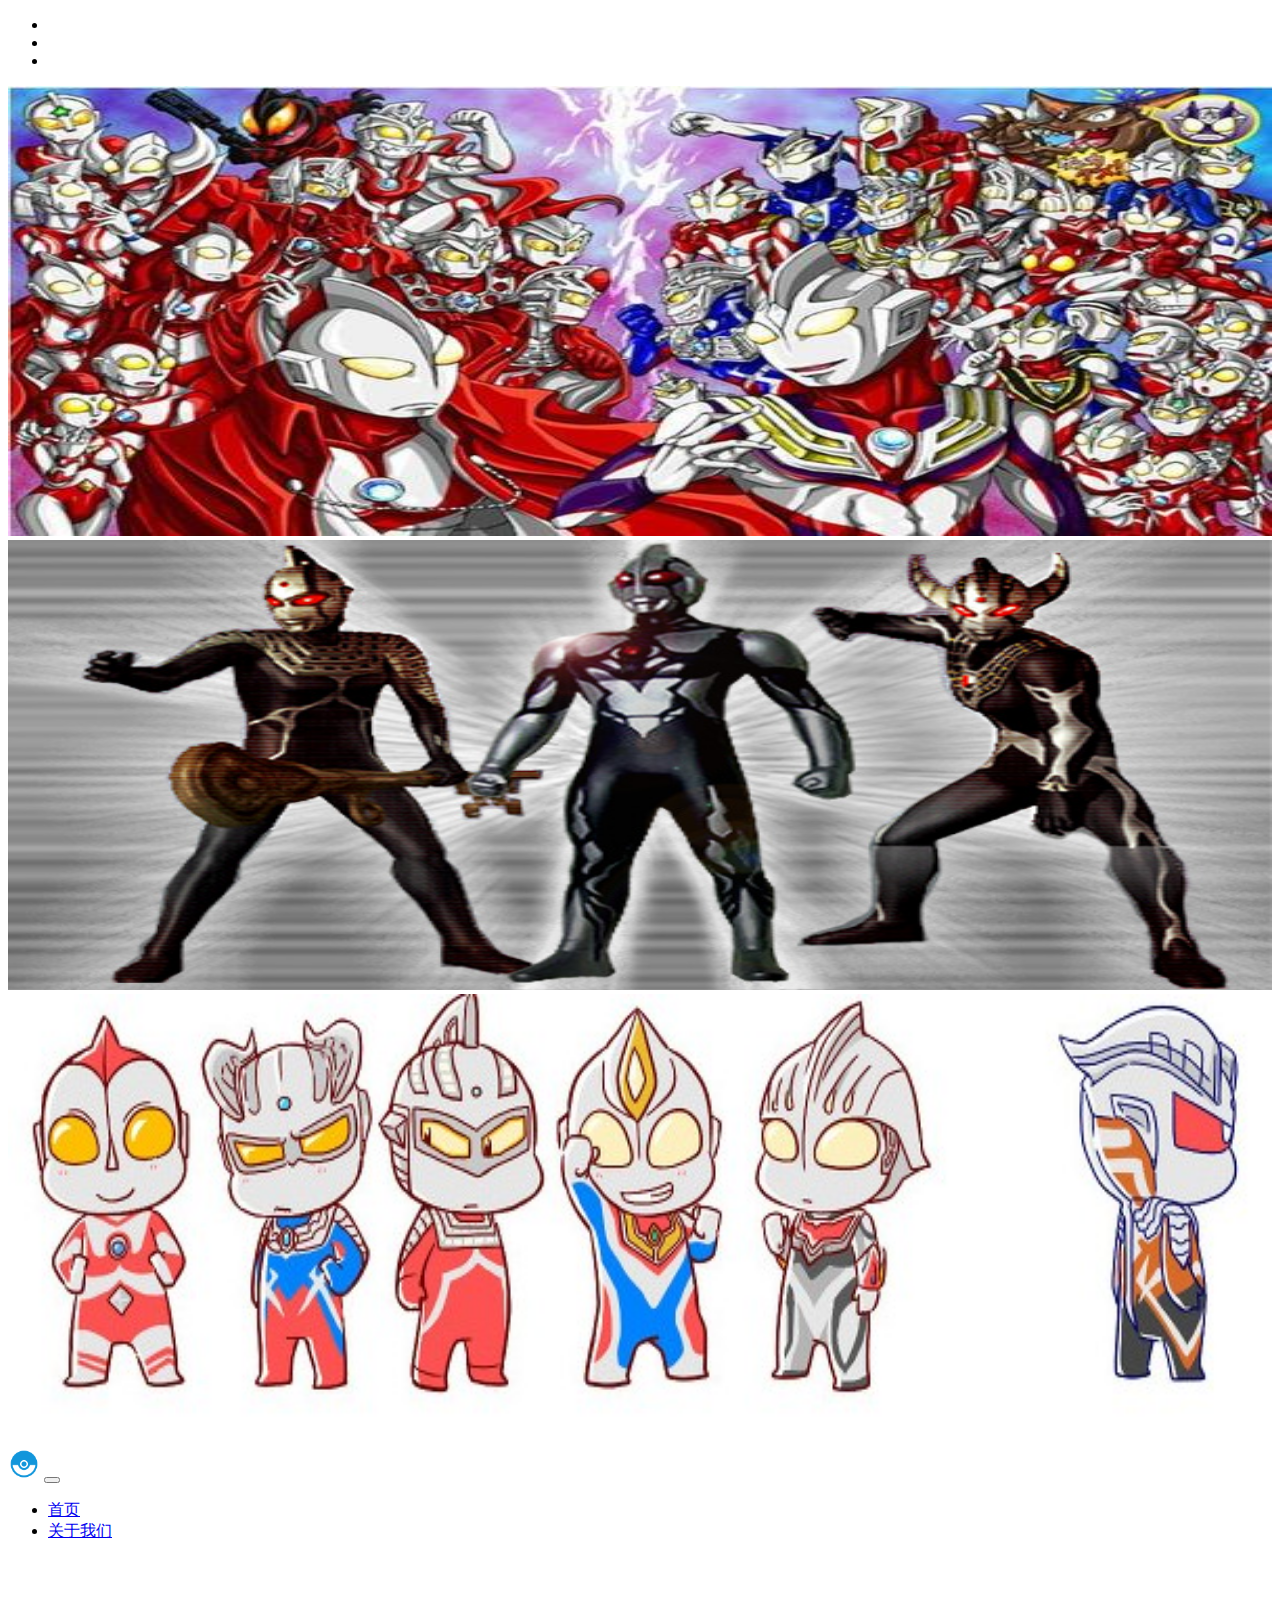
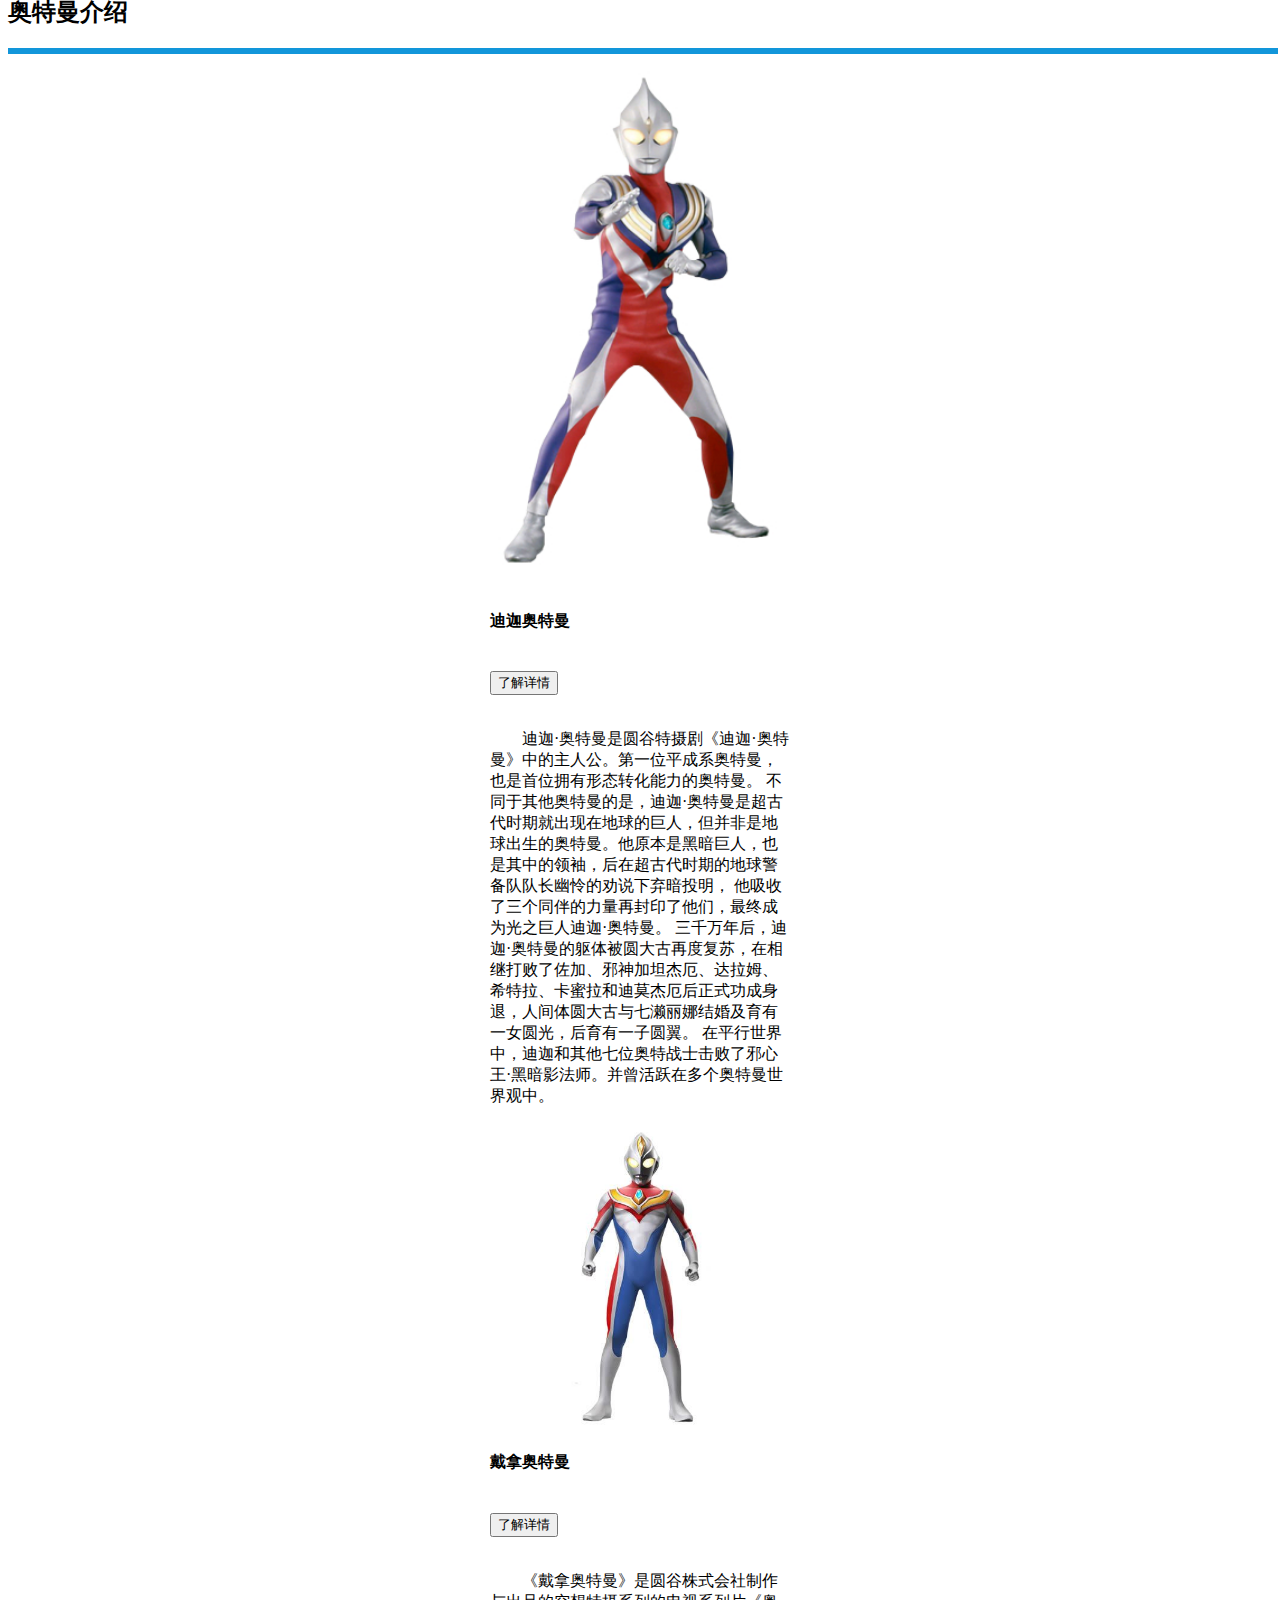
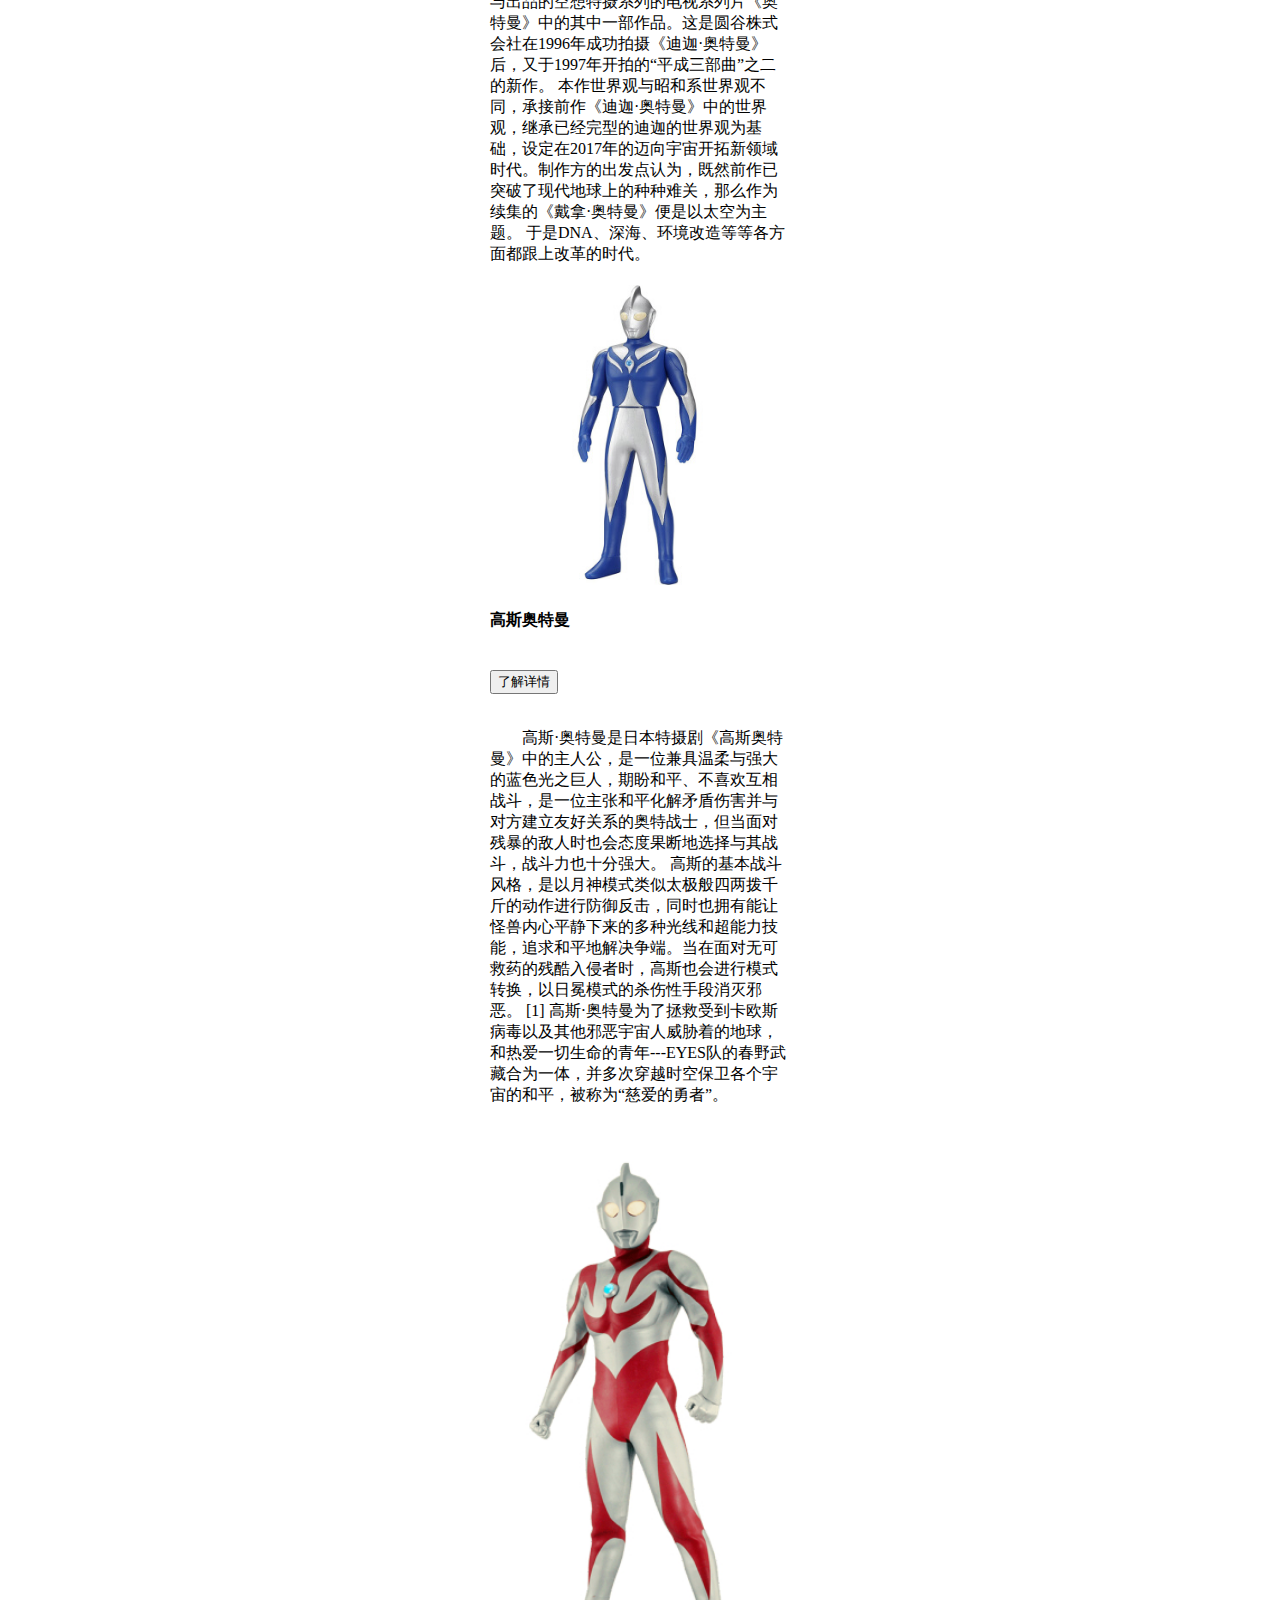
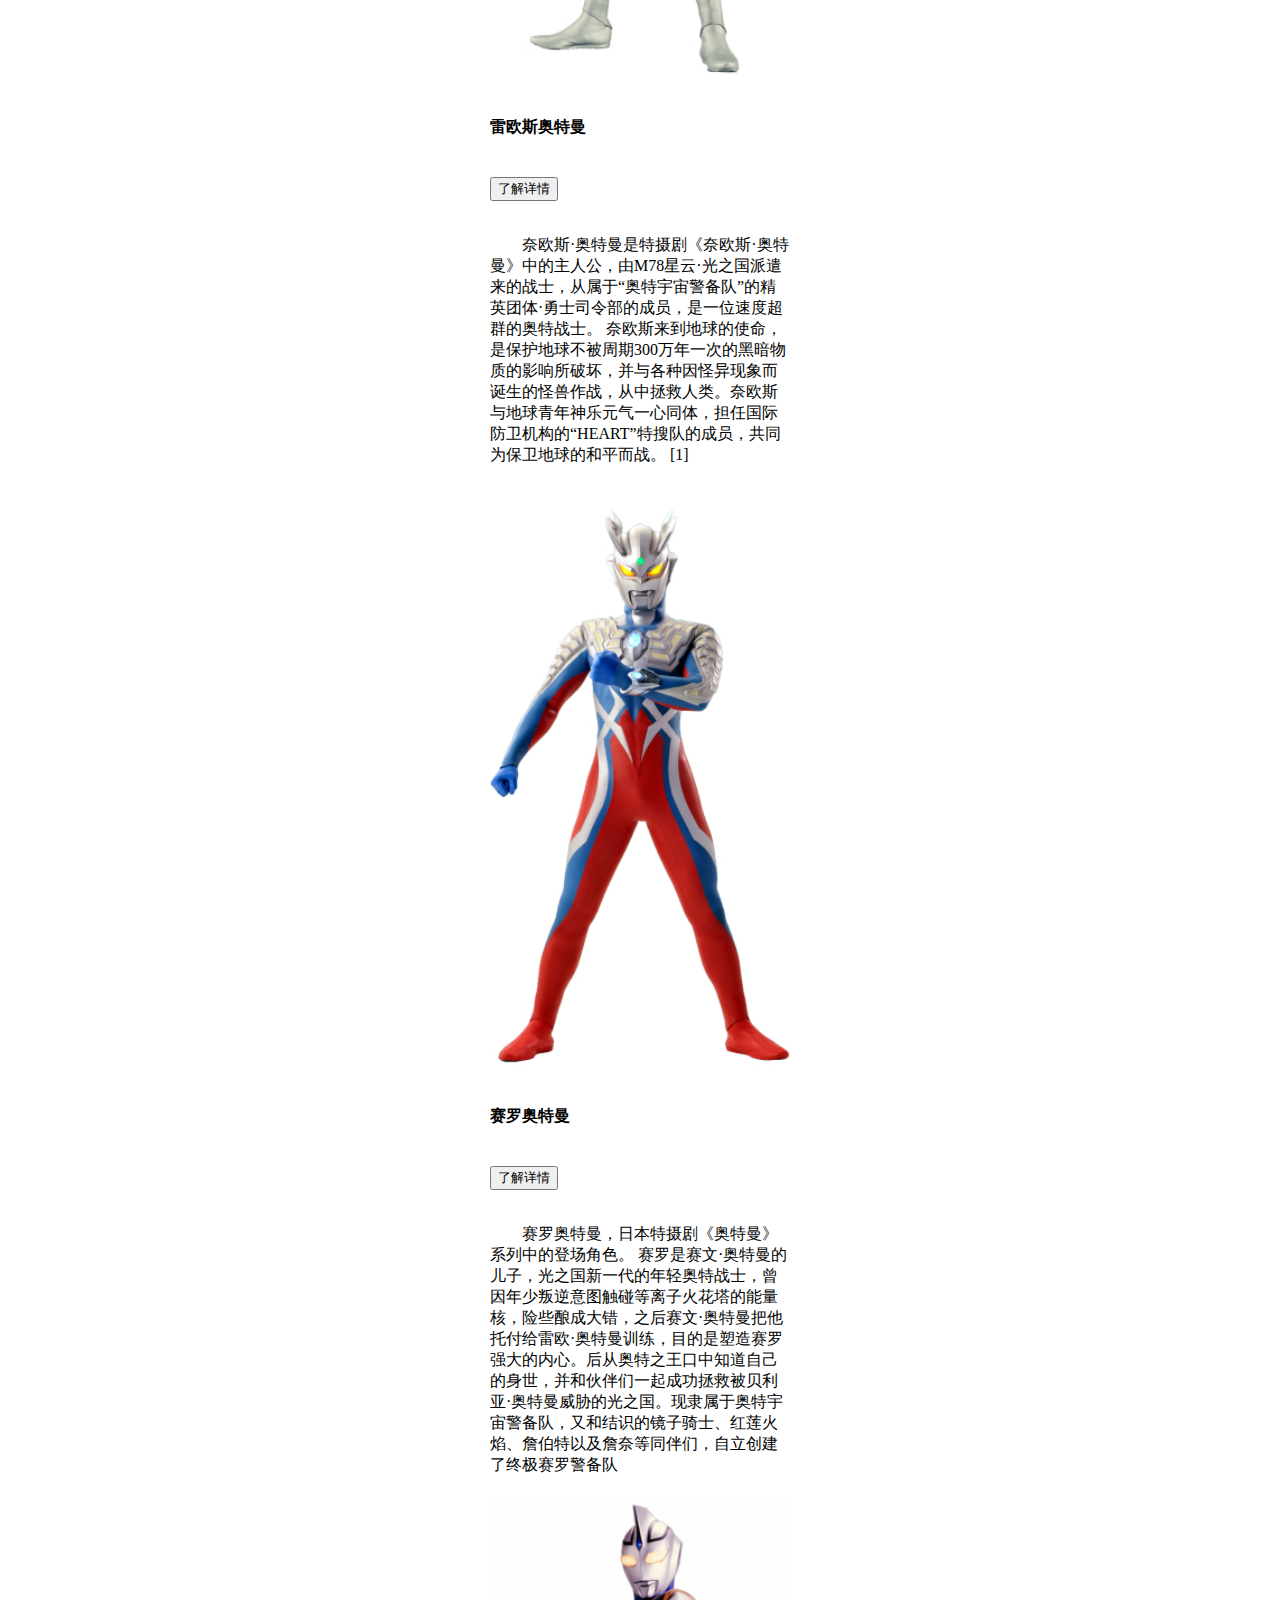
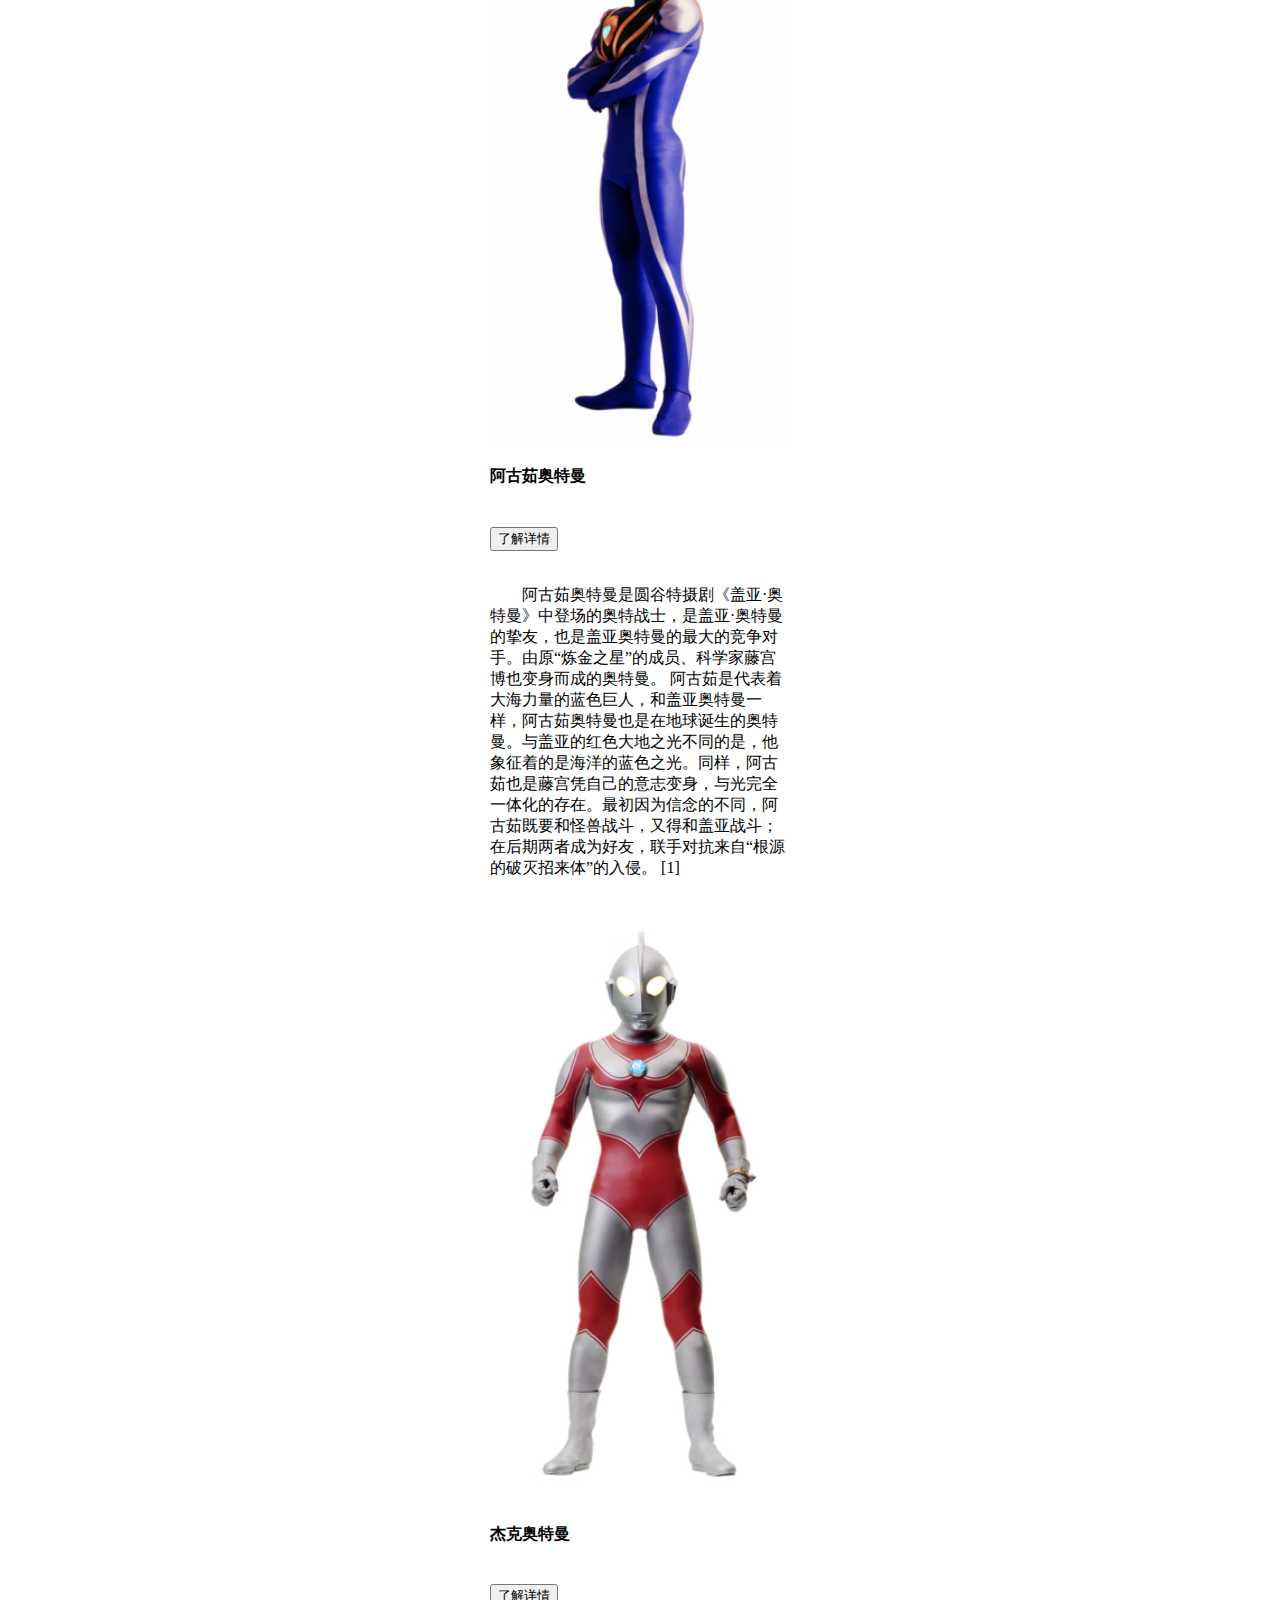
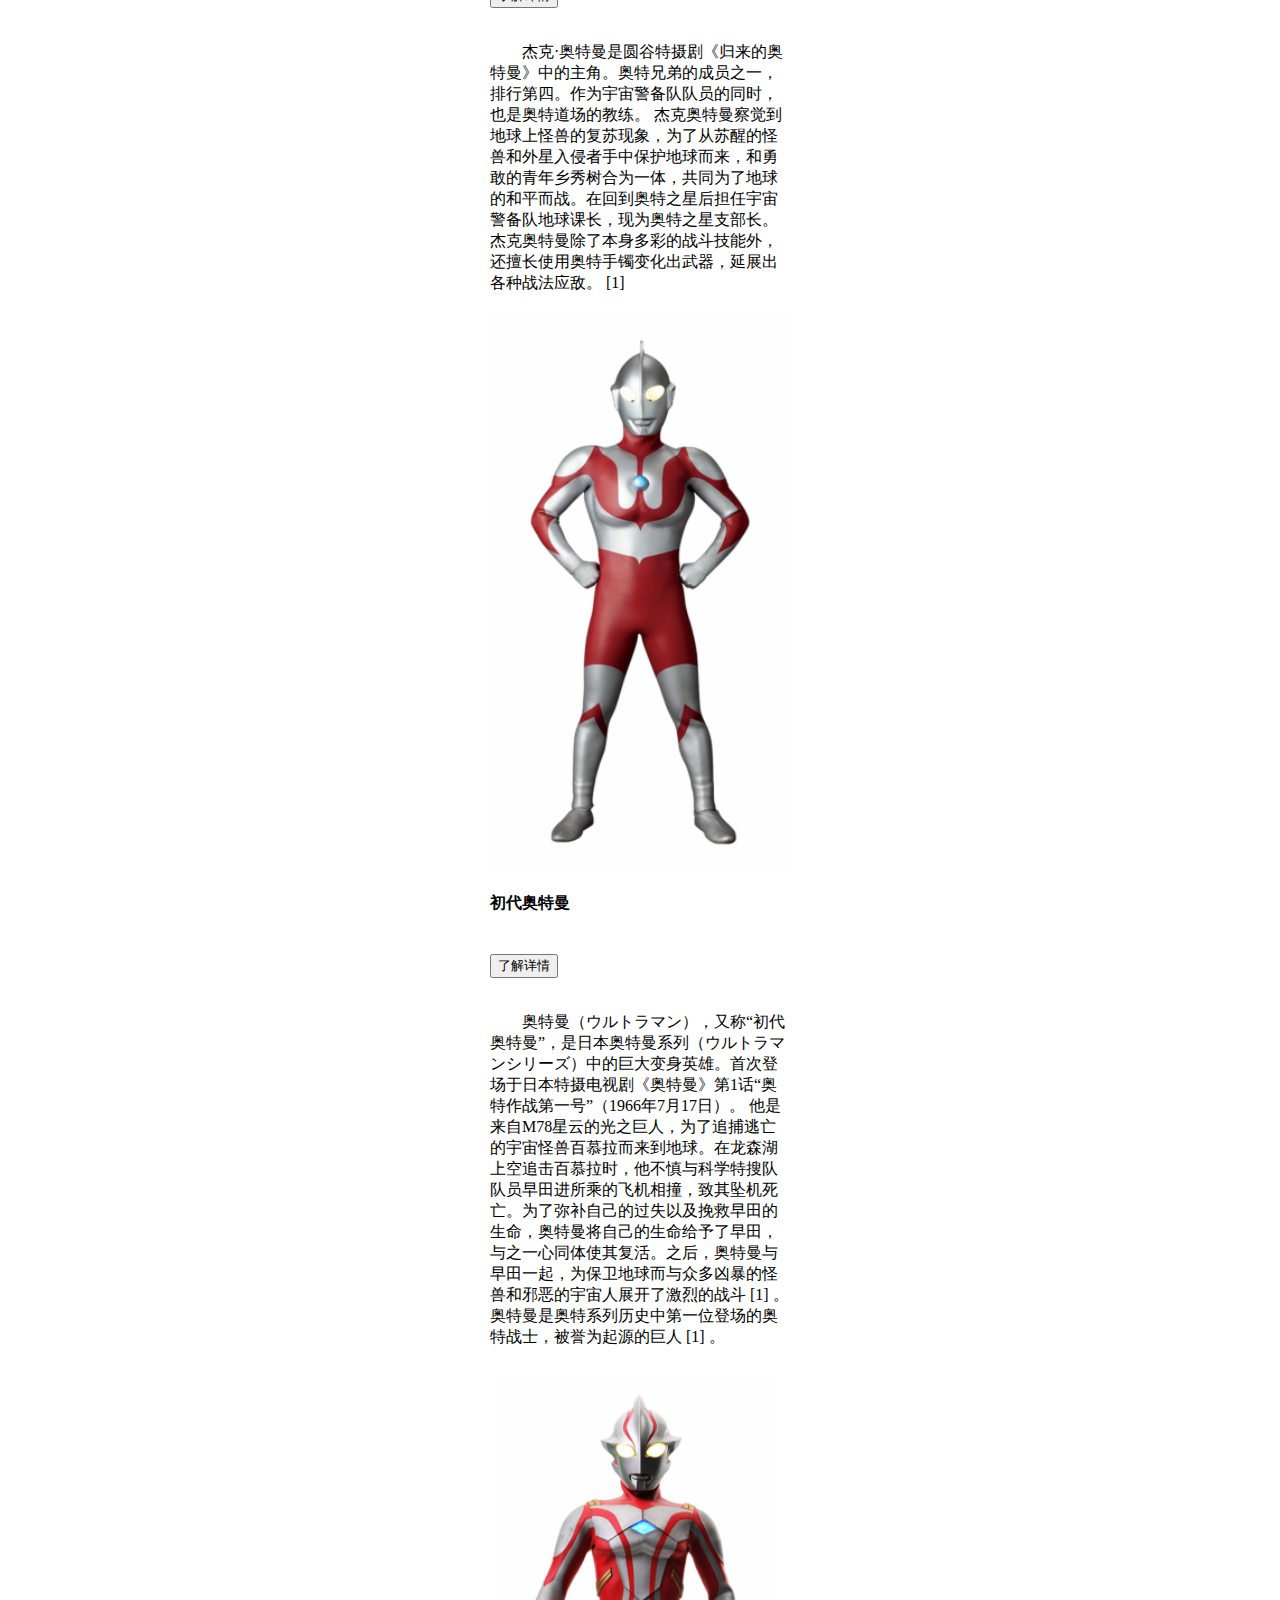
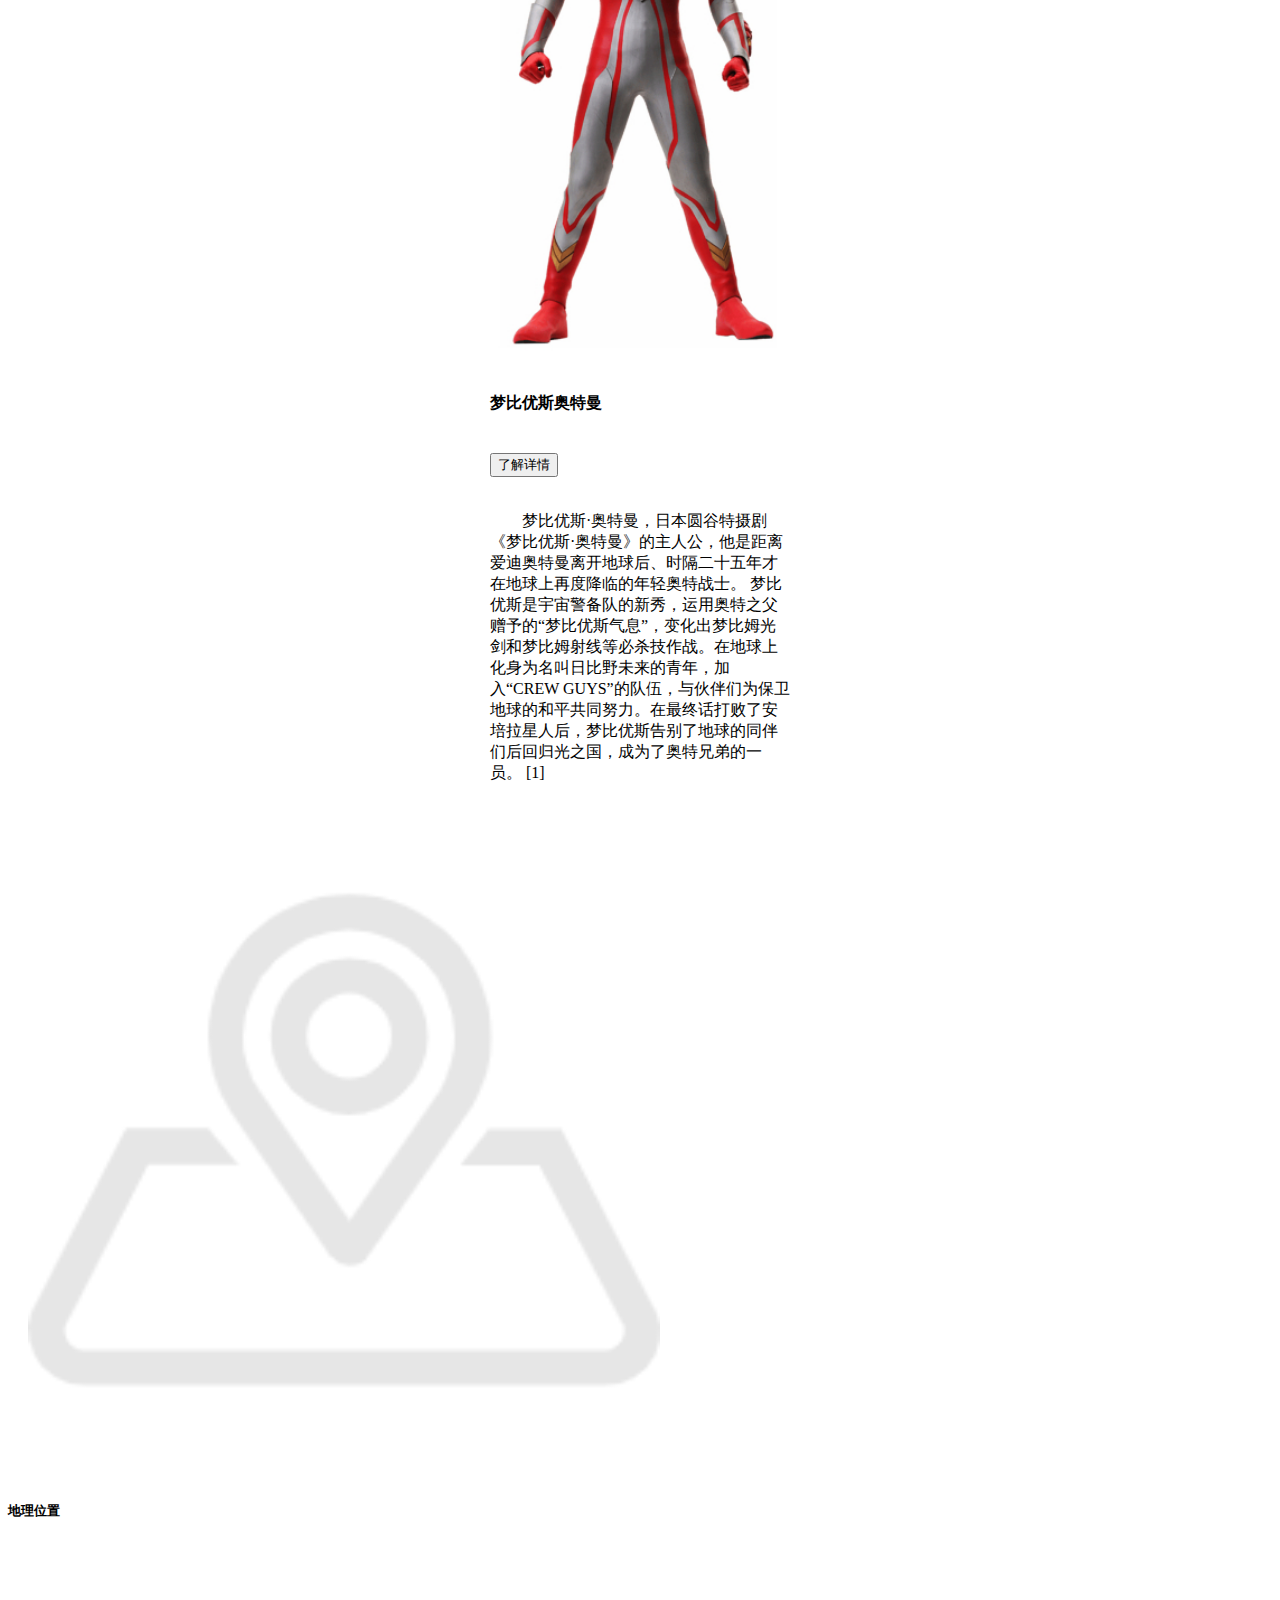
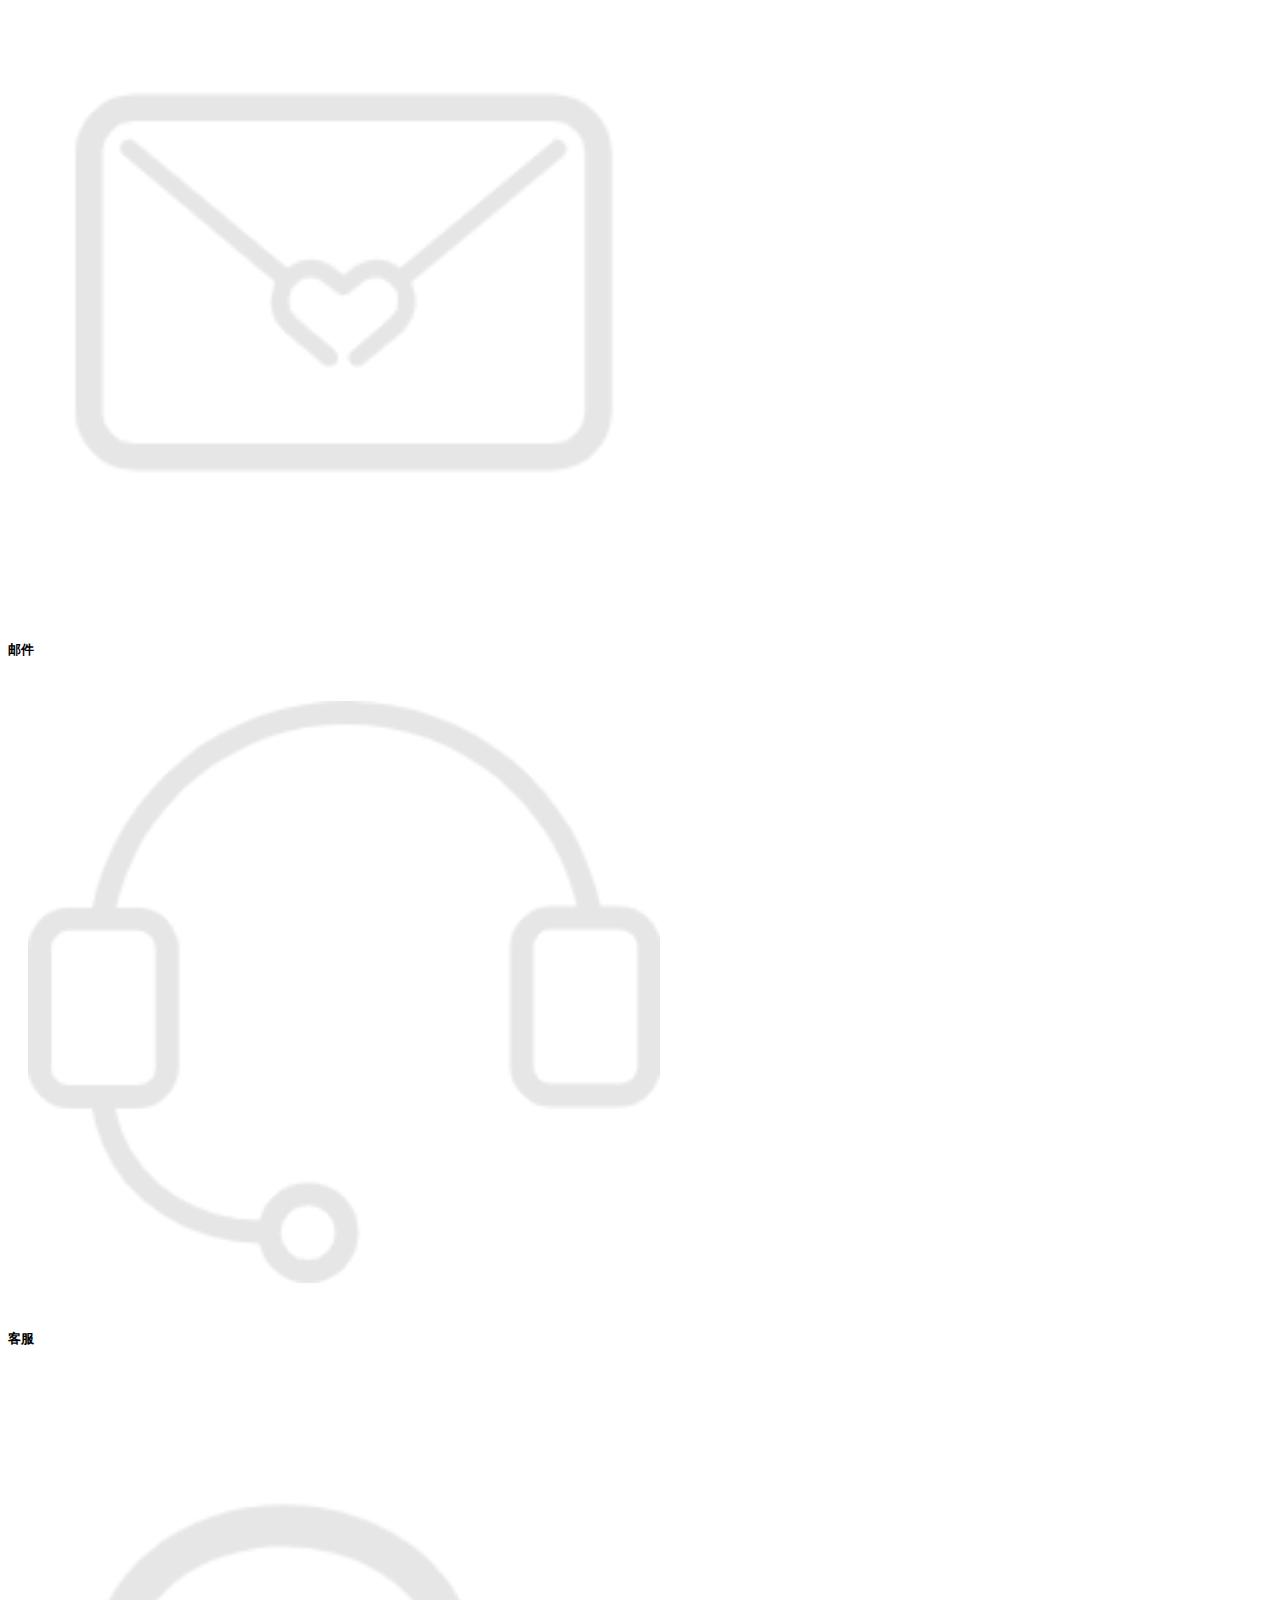
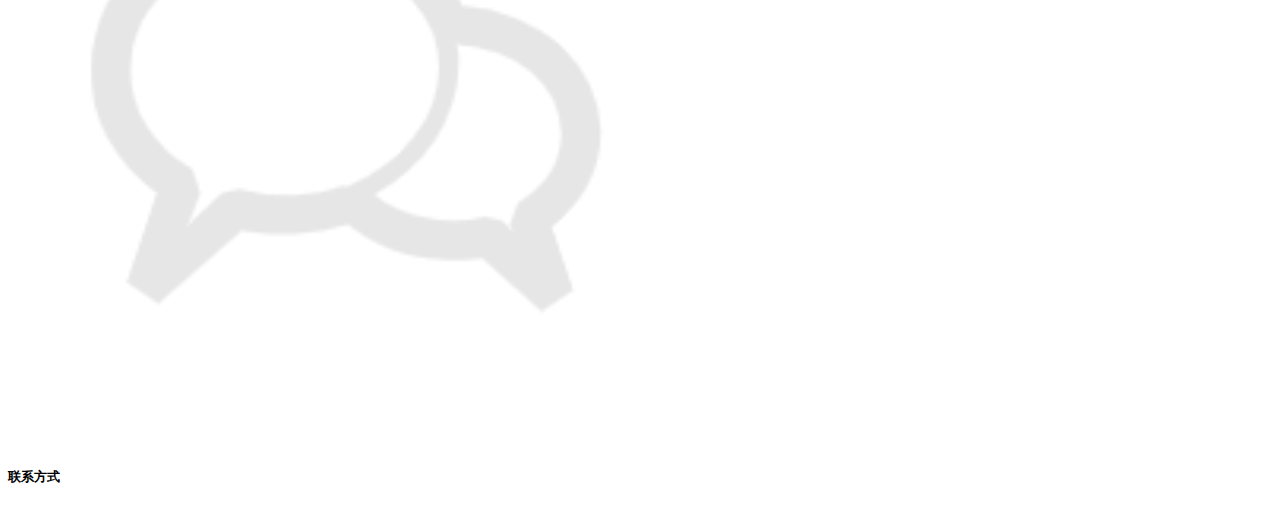
==== enterprise/qyz.html @ ebfff06a "企业站" ====
<!DOCTYPE html>
<html lang="en">

<head>
    <meta charset="UTF-8">
    <meta name="viewport" content="width=device-width, initial-scale=1.0">
    <title>企业站首页</title>

    <link rel="stylesheet" href="https://cdn.staticfile.org/twitter-bootstrap/4.3.1/css/bootstrap.min.css">
    <script src="https://cdn.staticfile.org/jquery/3.2.1/jquery.min.js"></script>
    <script src="https://cdn.staticfile.org/popper.js/1.15.0/umd/popper.min.js"></script>
    <script src="https://cdn.staticfile.org/twitter-bootstrap/4.3.1/js/bootstrap.min.js"></script>
    <link rel="icon" href="./images/wy.ico" type="image/x-icon">
    <link rel="stylesheet" href="./style/base.css">
</head>

<body>
    <div class="container-fruit">
        <div class="row">
            <div class="col-sm-12 col-md-12 col-lg-12">
                <div id="demo" class="carousel slide" data-ride="carousel">
                    <!-- 指示符 -->
                    <ul class="carousel-indicators">
                        <li data-target="#demo" data-slide-to="0" class="active"></li>
                        <li data-target="#demo" data-slide-to="1"></li>
                        <li data-target="#demo" data-slide-to="2"></li>
                    </ul>
                    <!-- 轮播图片 -->
                    <div class="carousel-inner">
                        <div class="carousel-item active">
                            <img src="./images/1.jpg" width="200" height="450">
                        </div>
                        <div class="carousel-item">
                            <img src="./images/2.jpg" width="200" height="450">
                        </div>
                        <div class="carousel-item">
                            <img src="./images/3.jpg" width="200" height="450">
                        </div>
                    </div>
                    <!-- 左右切换按钮 -->
                    <a class="carousel-control-prev" href="#demo" data-slide="prev">
                        <span class="carousel-control-prev-icon"></span>
                    </a>
                    <a class="carousel-control-next" href="#demo" data-slide="next">
                        <span class="carousel-control-next-icon"></span>
                    </a>
                </div>
            </div>
        </div>

        <div class="row">
            <div class="col-sm-12">
                <nav class="navbar navbar-expand-md bg-dark navbar-dark">
                    <a class="navbar-brand" href="#"><img src="./images/logo.png" alt="logo" class="icon"></a>
                    <button class="navbar-toggler" type="button" data-toggle="collapse"
                        data-target="#collapsibleNavbar">
                        <span class="navbar-toggler-icon"></span>
                    </button>
                    <div class="collapse navbar-collapse" id="collapsibleNavbar">
                        <ul class="navbar-nav">
                            <li class="nav-item">
                                <a class="nav-link active" href="./index.html">首页</a>
                            </li>
                            <li class="nav-item">
                                <a class="nav-link" href="./about.html">关于我们</a>
                            </li>
                        </ul>
                    </div>
                </nav>
            </div>
        </div><br>
        <div class="container">
            <div class="row">
                <div class="col-sm-12 col-md-12 col-lg-12 text-center">
                    <h2>奥特曼介绍</h2>
                    <hr>
                </div>
            </div>
            <div class="row">
                <div class="col-sm-12 col-md-6 col-lg-4">
                    <div class="card bg-light" style="width:300px">
                        <img class="card-img-top" src="./images/dj.jpg" alt="Card image" style="width:100%">
                        <div class="card-body">
                            <h4 class="card-title text-center">迪迦奥特曼</h4><br>
                            <div class="text-center"><button type="button" class="btn btn-primary"
                                    data-toggle="collapse" data-target="#demo1">了解详情</button></div><br>
                            <div id="demo1" class="collapse">
                                <p>
                                    迪迦·奥特曼是圆谷特摄剧《迪迦·奥特曼》中的主人公。第一位平成系奥特曼，也是首位拥有形态转化能力的奥特曼。
                                    不同于其他奥特曼的是，迪迦·奥特曼是超古代时期就出现在地球的巨人，但并非是地球出生的奥特曼。他原本是黑暗巨人，也是其中的领袖，后在超古代时期的地球警备队队长幽怜的劝说下弃暗投明， 他吸收了三个同伴的力量再封印了他们，最终成为光之巨人迪迦·奥特曼。
                                    三千万年后，迪迦·奥特曼的躯体被圆大古再度复苏，在相继打败了佐加、邪神加坦杰厄、达拉姆、希特拉、卡蜜拉和迪莫杰厄后正式功成身退，人间体圆大古与七濑丽娜结婚及育有一女圆光，后育有一子圆翼。
                                    在平行世界中，迪迦和其他七位奥特战士击败了邪心王·黑暗影法师。并曾活跃在多个奥特曼世界观中。
                                </p>
                            </div>
                        </div>
                    </div>
                </div>
                <div class="col-sm-12 col-md-6 col-lg-4">
                    <div class="card bg-light" style="width:300px">
                        <img class="card-img-top" src="./images/dn.jpg" alt="Card image" style="width:100%">
                        <div class="card-body">
                            <h4 class="card-title text-center">戴拿奥特曼</h4><br>
                            <div class="text-center"><button type="button" class="btn btn-primary"
                                    data-toggle="collapse" data-target="#demo2">了解详情</button></div><br>
                            <div id="demo2" class="collapse">
                                <p>
                                    《戴拿奥特曼》是圆谷株式会社制作与出品的空想特摄系列的电视系列片《奥特曼》中的其中一部作品。这是圆谷株式会社在1996年成功拍摄《迪迦·奥特曼》后，又于1997年开拍的“平成三部曲”之二的新作。
                                    本作世界观与昭和系世界观不同，承接前作《迪迦·奥特曼》中的世界观，继承已经完型的迪迦的世界观为基础，设定在2017年的迈向宇宙开拓新领域时代。制作方的出发点认为，既然前作已突破了现代地球上的种种难关，那么作为续集的《戴拿·奥特曼》便是以太空为主题。
                                    于是DNA、深海、环境改造等等各方面都跟上改革的时代。
                            </div>
                        </div>
                    </div>
                </div>
                <div class="col-sm-12 col-md-6 col-lg-4">
                    <div class="card bg-light" style="width:300px">
                        <img class="card-img-top" src="./images/gs.jpg" alt="Card image" style="width:100%">
                        <div class="card-body">
                            <h4 class="card-title text-center">高斯奥特曼</h4><br>
                            <div class="text-center"><button type="button" class="btn btn-primary"
                                    data-toggle="collapse" data-target="#demo3">了解详情</button></div><br>
                            <div id="demo3" class="collapse">
                                <p>
                                    高斯·奥特曼是日本特摄剧《高斯奥特曼》中的主人公，是一位兼具温柔与强大的蓝色光之巨人，期盼和平、不喜欢互相战斗，是一位主张和平化解矛盾伤害并与对方建立友好关系的奥特战士，但当面对残暴的敌人时也会态度果断地选择与其战斗，战斗力也十分强大。
                                    高斯的基本战斗风格，是以月神模式类似太极般四两拨千斤的动作进行防御反击，同时也拥有能让怪兽内心平静下来的多种光线和超能力技能，追求和平地解决争端。当在面对无可救药的残酷入侵者时，高斯也会进行模式转换，以日冕模式的杀伤性手段消灭邪恶。 [1] 
                                    高斯·奥特曼为了拯救受到卡欧斯病毒以及其他邪恶宇宙人威胁着的地球，和热爱一切生命的青年---EYES队的春野武藏合为一体，并多次穿越时空保卫各个宇宙的和平，被称为“慈爱的勇者”。
                                </p>
                            </div>
                        </div>
                    </div>
                </div>
                <div class="col-sm-12 col-md-6 col-lg-4">
                    <div class="card bg-light" style="width:300px">
                        <img class="card-img-top" src="./images/los.jpg" alt="Card image" style="width:100%">
                        <div class="card-body">
                            <h4 class="card-title text-center">雷欧斯奥特曼</h4><br>
                            <div class="text-center"><button type="button" class="btn btn-primary"
                                    data-toggle="collapse" data-target="#demo4">了解详情</button></div><br>
                            <div id="demo4" class="collapse">
                                <p>
                                    奈欧斯·奥特曼是特摄剧《奈欧斯·奥特曼》中的主人公，由M78星云·光之国派遣来的战士，从属于“奥特宇宙警备队”的精英团体·勇士司令部的成员，是一位速度超群的奥特战士。
                                    奈欧斯来到地球的使命，是保护地球不被周期300万年一次的黑暗物质的影响所破坏，并与各种因怪异现象而诞生的怪兽作战，从中拯救人类。奈欧斯与地球青年神乐元气一心同体，担任国际防卫机构的“HEART”特搜队的成员，共同为保卫地球的和平而战。 [1]
                                </p>
                            </div>
                        </div>
                    </div>
                </div>
                <div class="col-sm-12 col-md-6 col-lg-4">
                    <div class="card bg-light" style="width:300px">
                        <img class="card-img-top" src="./images/sl.jpg" alt="Card image" style="width:100%">
                        <div class="card-body">
                            <h4 class="card-title text-center">赛罗奥特曼</h4><br>
                            <div class="text-center"><button type="button" class="btn btn-primary"
                                    data-toggle="collapse" data-target="#demo5">了解详情</button></div><br>
                            <div id="demo5" class="collapse">
                                <p>
                                    赛罗奥特曼，日本特摄剧《奥特曼》系列中的登场角色。
                                    赛罗是赛文·奥特曼的儿子，光之国新一代的年轻奥特战士，曾因年少叛逆意图触碰等离子火花塔的能量核，险些酿成大错，之后赛文·奥特曼把他托付给雷欧·奥特曼训练，目的是塑造赛罗强大的内心。后从奥特之王口中知道自己的身世，并和伙伴们一起成功拯救被贝利亚·奥特曼威胁的光之国。现隶属于奥特宇宙警备队，又和结识的镜子骑士、红莲火焰、詹伯特以及詹奈等同伴们，自立创建了终极赛罗警备队
                                </p>
                            </div>
                        </div>
                    </div>
                </div>
                <div class="col-sm-12 col-md-6 col-lg-4">
                    <div class="card bg-light" style="width:300px">
                        <img class="card-img-top" src="./images/agr.jpg" alt="Card image" style="width:100%">
                        <div class="card-body">
                            <h4 class="card-title text-center">阿古茹奥特曼</h4><br>
                            <div class="text-center"><button type="button" class="btn btn-primary"
                                    data-toggle="collapse" data-target="#demo6">了解详情</button></div><br>
                            <div id="demo6" class="collapse">
                                <p>
                                    阿古茹奥特曼是圆谷特摄剧《盖亚·奥特曼》中登场的奥特战士，是盖亚·奥特曼的挚友，也是盖亚奥特曼的最大的竞争对手。由原“炼金之星”的成员、科学家藤宫博也变身而成的奥特曼。
                                    阿古茹是代表着大海力量的蓝色巨人，和盖亚奥特曼一样，阿古茹奥特曼也是在地球诞生的奥特曼。与盖亚的红色大地之光不同的是，他象征着的是海洋的蓝色之光。同样，阿古茹也是藤宫凭自己的意志变身，与光完全一体化的存在。最初因为信念的不同，阿古茹既要和怪兽战斗，又得和盖亚战斗；在后期两者成为好友，联手对抗来自“根源的破灭招来体”的入侵。 [1]
                                </p>
                            </div>
                        </div>
                    </div>
                </div>
                <div class="col-sm-12 col-md-6 col-lg-4">
                    <div class="card bg-light" style="width:300px">
                        <img class="card-img-top" src="./images/jk.jpg" alt="Card image" style="width:100%">
                        <div class="card-body">
                            <h4 class="card-title text-center">杰克奥特曼</h4><br>
                            <div class="text-center"><button type="button" class="btn btn-primary"
                                    data-toggle="collapse" data-target="#demo7">了解详情</button></div><br>
                            <div id="demo7" class="collapse">
                                <p>
                                    杰克·奥特曼是圆谷特摄剧《归来的奥特曼》中的主角。奥特兄弟的成员之一，排行第四。作为宇宙警备队队员的同时，也是奥特道场的教练。
                                    杰克奥特曼察觉到地球上怪兽的复苏现象，为了从苏醒的怪兽和外星入侵者手中保护地球而来，和勇敢的青年乡秀树合为一体，共同为了地球的和平而战。在回到奥特之星后担任宇宙警备队地球课长，现为奥特之星支部长。杰克奥特曼除了本身多彩的战斗技能外，还擅长使用奥特手镯变化出武器，延展出各种战法应敌。 [1]
                                </p>
                            </div>
                        </div>
                    </div>
                </div>
                <div class="col-sm-12 col-md-6 col-lg-4">
                    <div class="card bg-light" style="width:300px">
                        <img class="card-img-top" src="./images/cd.jpg" alt="Card image" style="width:100%">
                        <div class="card-body">
                            <h4 class="card-title text-center">初代奥特曼</h4><br>
                            <div class="text-center"><button type="button" class="btn btn-primary"
                                    data-toggle="collapse" data-target="#demo8">了解详情</button></div><br>
                            <div id="demo8" class="collapse">
                                <p>
                                    奥特曼（ウルトラマン），又称“初代奥特曼”，是日本奥特曼系列（ウルトラマンシリーズ）中的巨大变身英雄。首次登场于日本特摄电视剧《奥特曼》第1话“奥特作战第一号”（1966年7月17日）。
                                    他是来自M78星云的光之巨人，为了追捕逃亡的宇宙怪兽百慕拉而来到地球。在龙森湖上空追击百慕拉时，他不慎与科学特搜队队员早田进所乘的飞机相撞，致其坠机死亡。为了弥补自己的过失以及挽救早田的生命，奥特曼将自己的生命给予了早田，与之一心同体使其复活。之后，奥特曼与早田一起，为保卫地球而与众多凶暴的怪兽和邪恶的宇宙人展开了激烈的战斗 [1]  。
                                    奥特曼是奥特系列历史中第一位登场的奥特战士，被誉为起源的巨人 [1]  。
                                </p>
                            </div>
                        </div>
                    </div>
                </div>
                <div class="col-sm-12 col-md-6 col-lg-4">
                    <div class="card bg-light" style="width:300px">
                        <img class="card-img-top" src="./images/mbys.jpg" alt="Card image" style="width:100%">
                        <div class="card-body">
                            <h4 class="card-title text-center">梦比优斯奥特曼</h4><br>
                            <div class="text-center"><button type="button" class="btn btn-primary"
                                    data-toggle="collapse" data-target="#demo9">了解详情</button></div><br>
                            <div id="demo9" class="collapse">
                                <p>
                                    梦比优斯·奥特曼，日本圆谷特摄剧《梦比优斯·奥特曼》的主人公，他是距离爱迪奥特曼离开地球后、时隔二十五年才在地球上再度降临的年轻奥特战士。
                                    梦比优斯是宇宙警备队的新秀，运用奥特之父赠予的“梦比优斯气息”，变化出梦比姆光剑和梦比姆射线等必杀技作战。在地球上化身为名叫日比野未来的青年，加入“CREW GUYS”的队伍，与伙伴们为保卫地球的和平共同努力。在最终话打败了安培拉星人后，梦比优斯告别了地球的同伴们后回归光之国，成为了奥特兄弟的一员。 [1]
                                </p>
                            </div>
                        </div>
                    </div>
                </div>
            </div>
        </div>
        <div class="container-fruit bg-dark">
            <div class="container">
                <div class="row">
                    <div class="col-12" style="padding: 0;">
                        <div class="jumbotron bg-dark">
                            <div class="row">
                                <div class="col-sm-12 col-md-6 col-lg-3 text-center">
                                    <img src="./images/dd.png" alt="dd" class="footer-img">
                                    <h5 class="text-white font-weight-light">地理位置</h5>
                                </div>
                                <div class="col-sm-12 col-md-6 col-lg-3 text-center">
                                    <img src="./images/yj.png" alt="yj" class="footer-img">
                                    <h5 class="text-white font-weight-light">邮件</h5>
                                </div>
                                <div class="col-sm-12 col-md-6 col-lg-3 text-center">
                                    <img src="./images/kf.png" alt="kf" class="footer-img">
                                    <h5 class="text-white font-weight-light">客服</h5>
                                </div>
                                <div class="col-sm-12 col-md-6 col-lg-3 text-center">
                                    <img src="./images/wx.png" alt="kf" class="footer-img">
                                    <h5 class="text-white font-weight-light">联系方式</h5>
                                </div>
                            </div>
                        </div>
                    </div>
                </div>
            </div>
        </div>
    </div>
    </div>
    </div>
</body>

</html>
---- enterprise/style/base.css ----
.carousel-inner img {
    width: 100%;
}

.icon {
    width: 32px;
    height: 32px;
}
hr {
    text-align: center;
    border: solid rgb(18, 150, 218);
    width: 100%;
    margin: 0;
}
.card{
    margin: auto;
    margin-bottom: 20px;
}
p{
    text-indent: 2em;
}
.margin{
    margin: 0;
}
.padding{
    padding: 0;
}
.footer-img {
    width: 50%;
    padding: 20px 20px;
}
body{
    overflow-x: hidden;
}
.map {
    width: 100%;
    height: 500px;
    border: rgb(18, 150, 218) solid 1px;
}
.logo {
    width: 40px;
    height: 40px;
}
.message {
    width: 100%;
    min-height: 300px;
    text-align: center;
}
.table tr td:first-child img {
    width: 60px;
    height: 60px;
}
.detail{
    width: 100%;
}
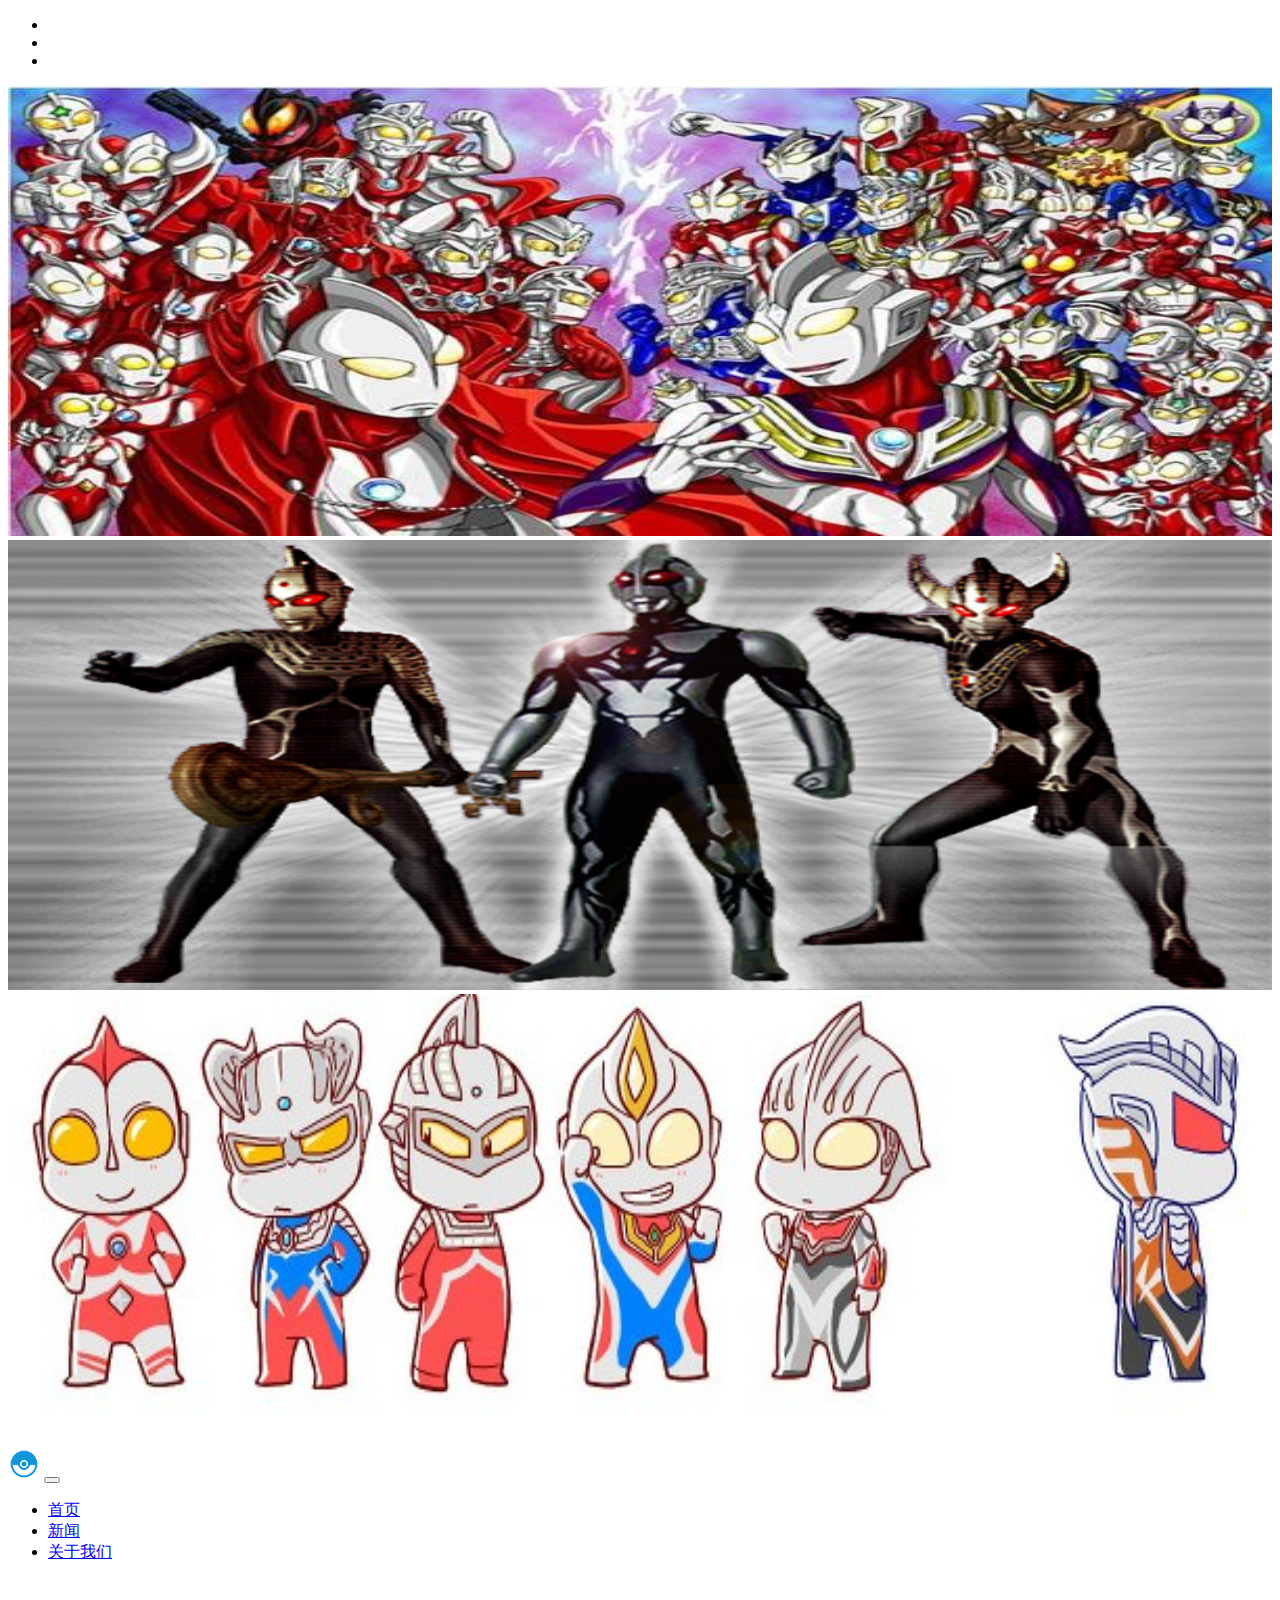
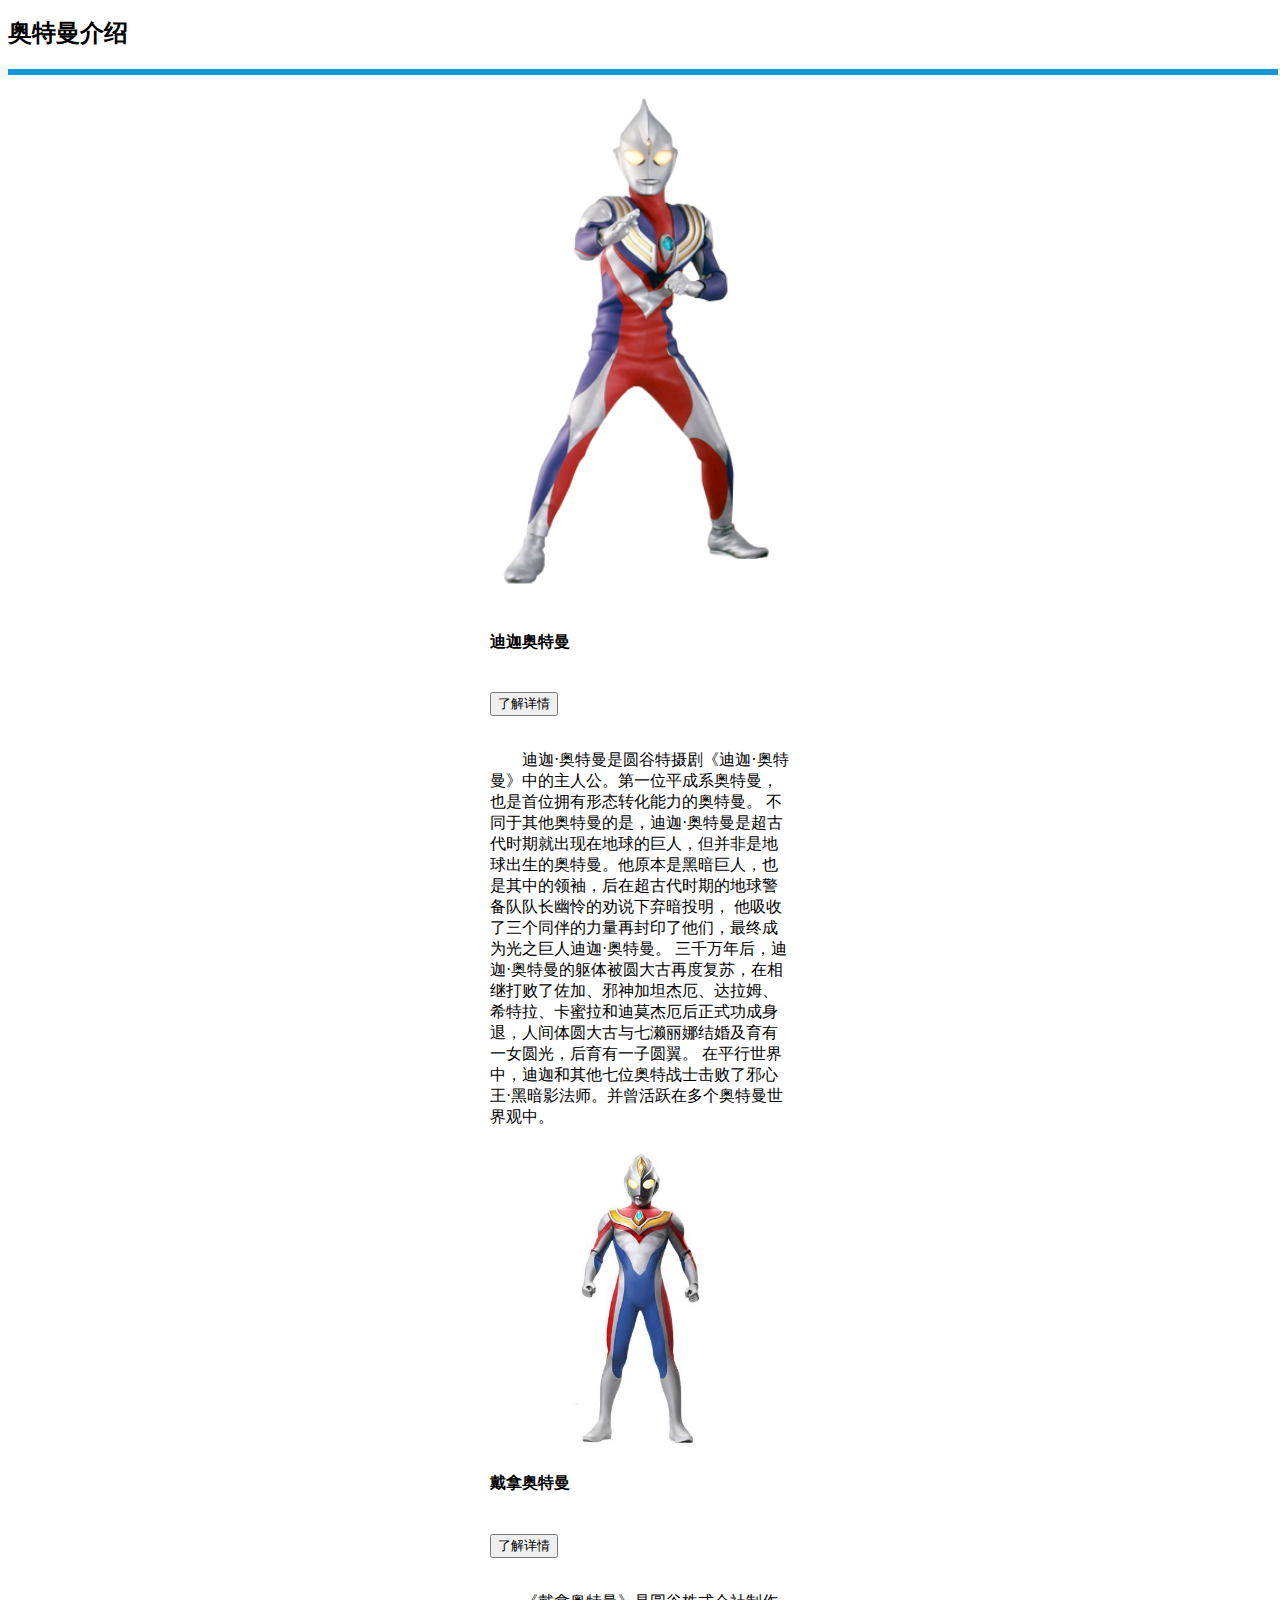
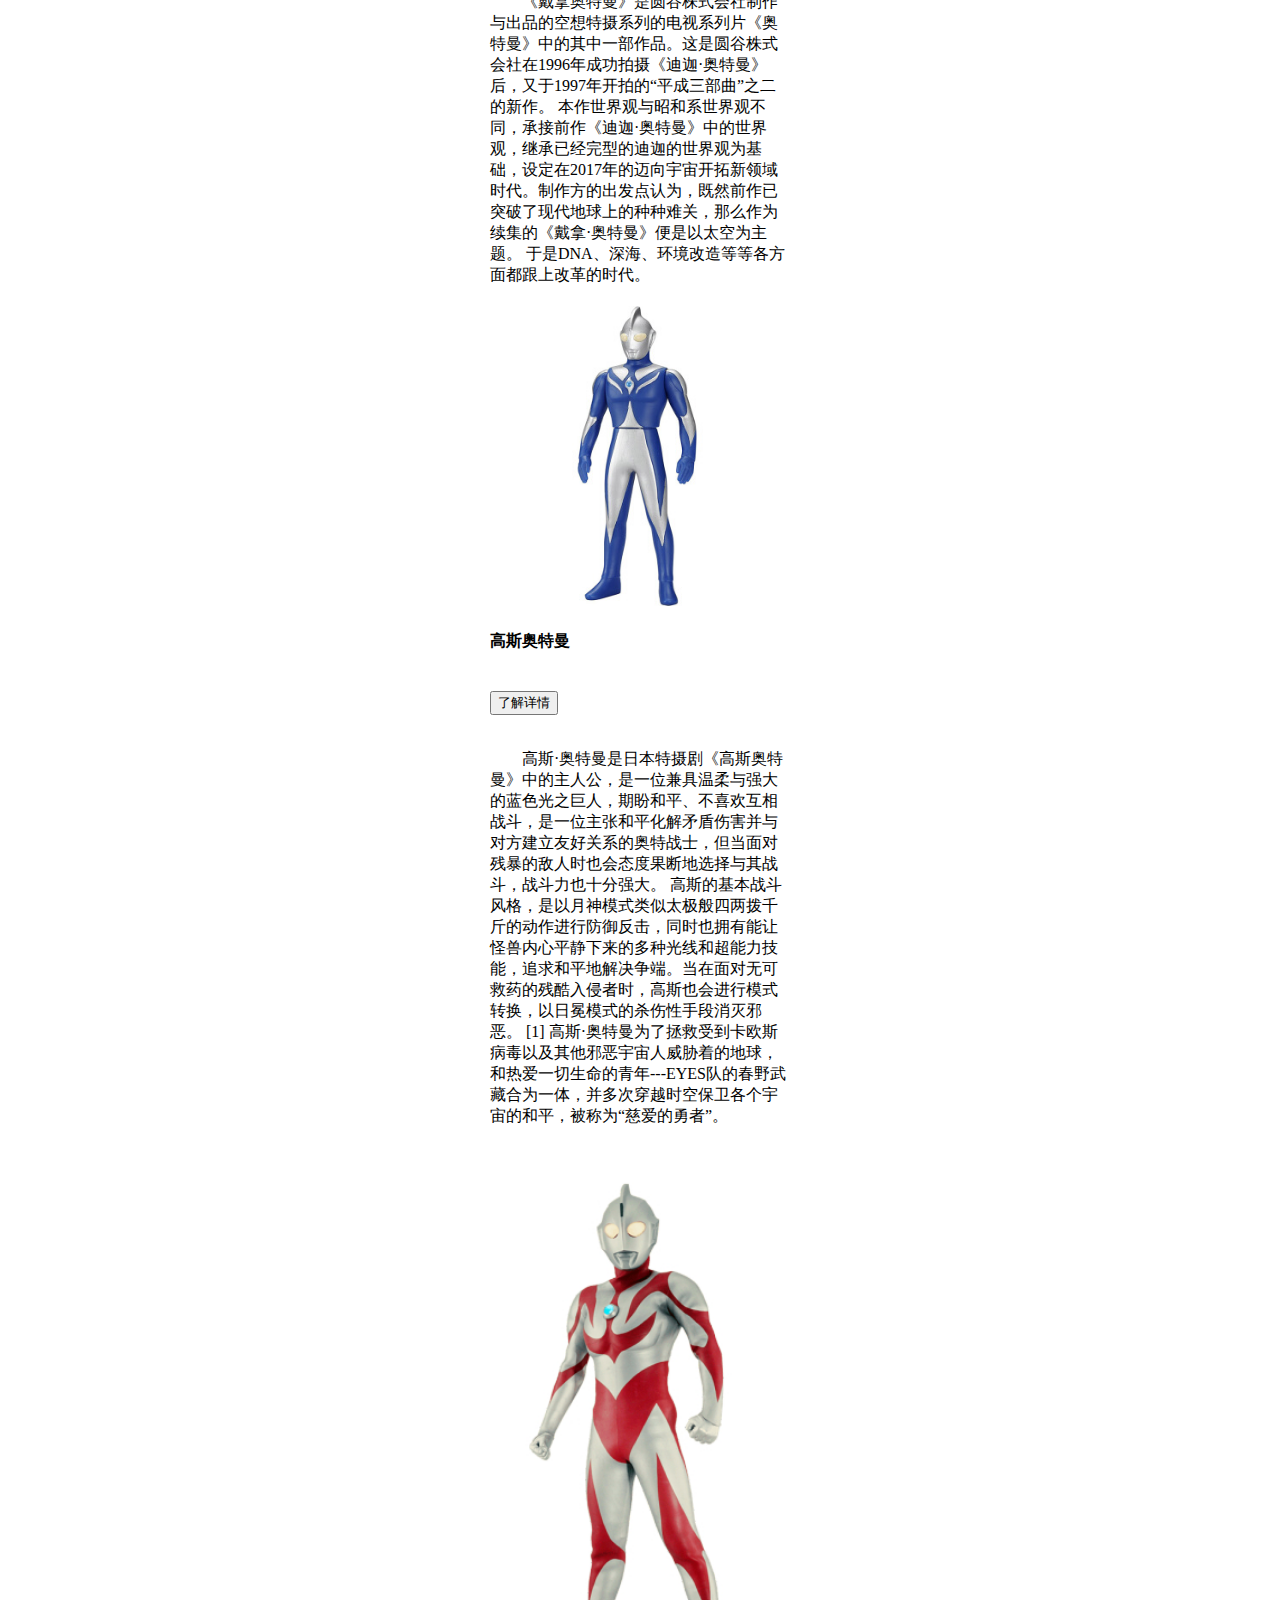
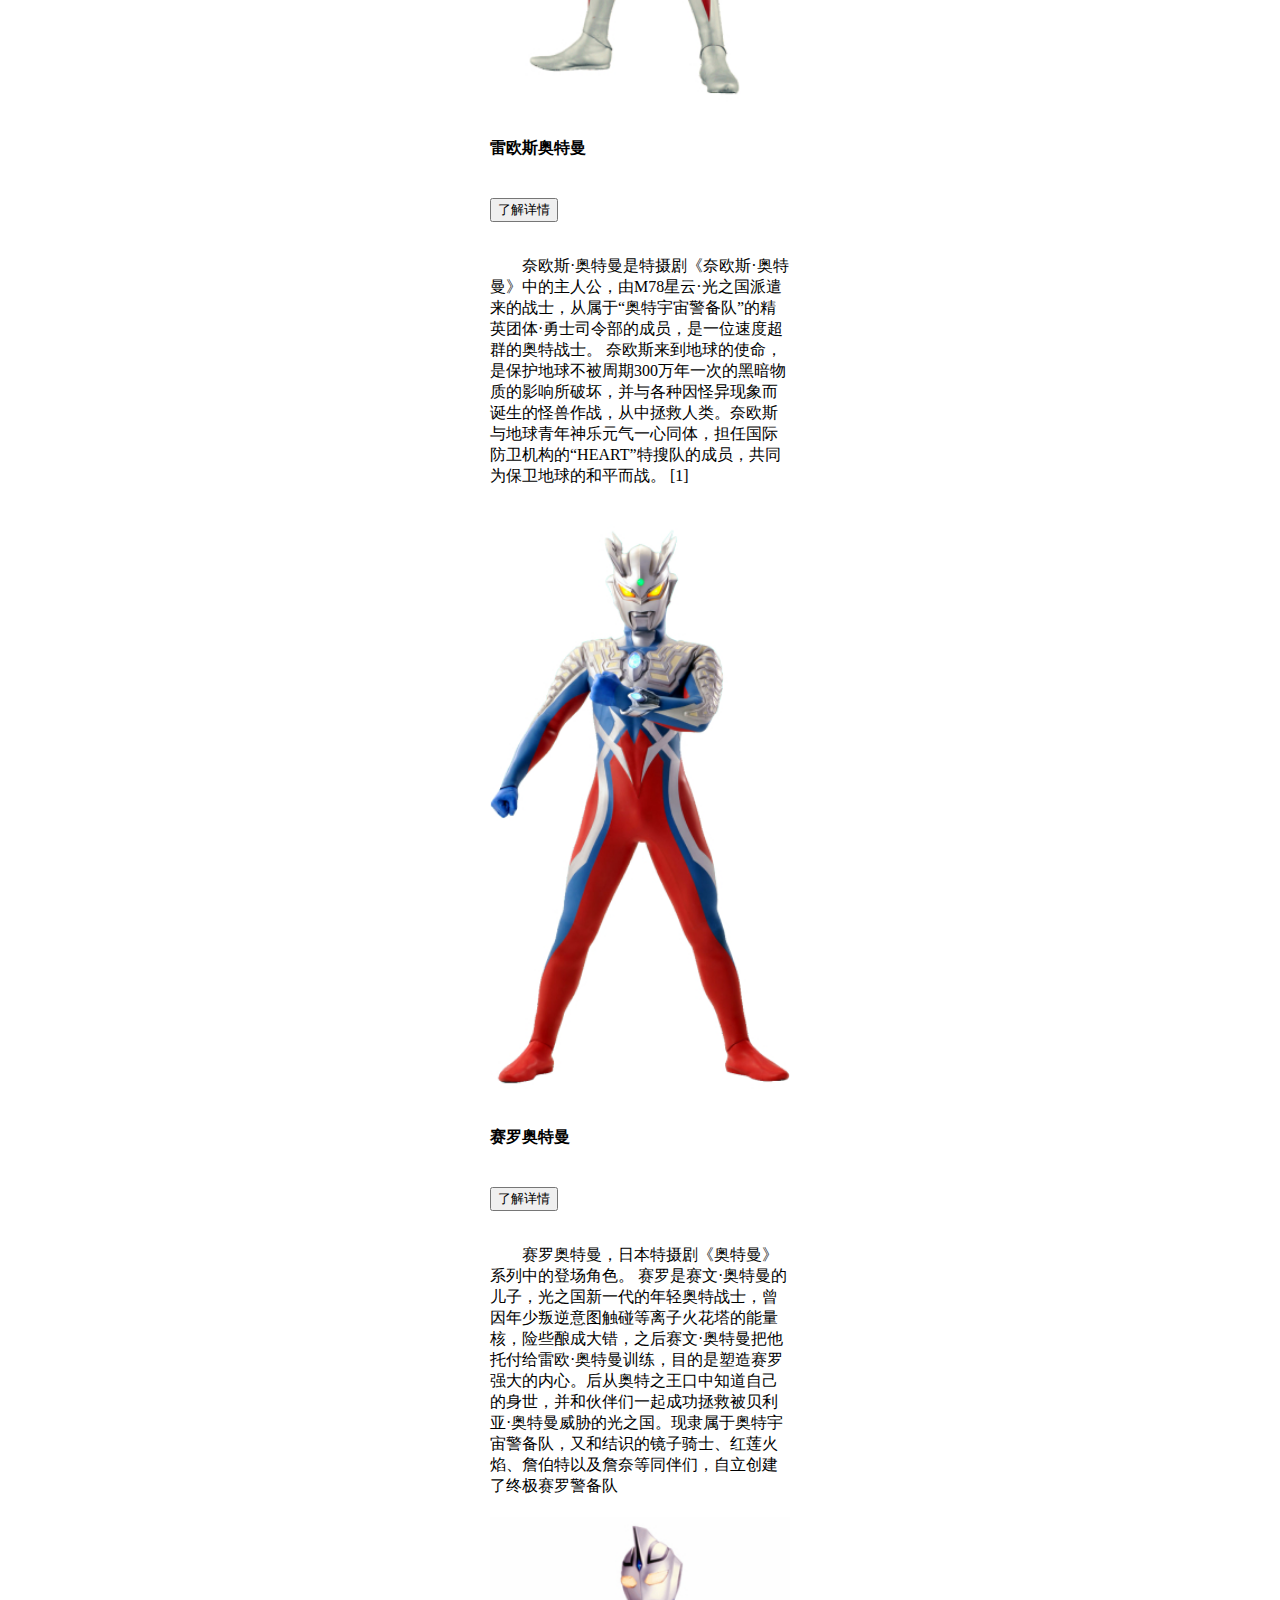
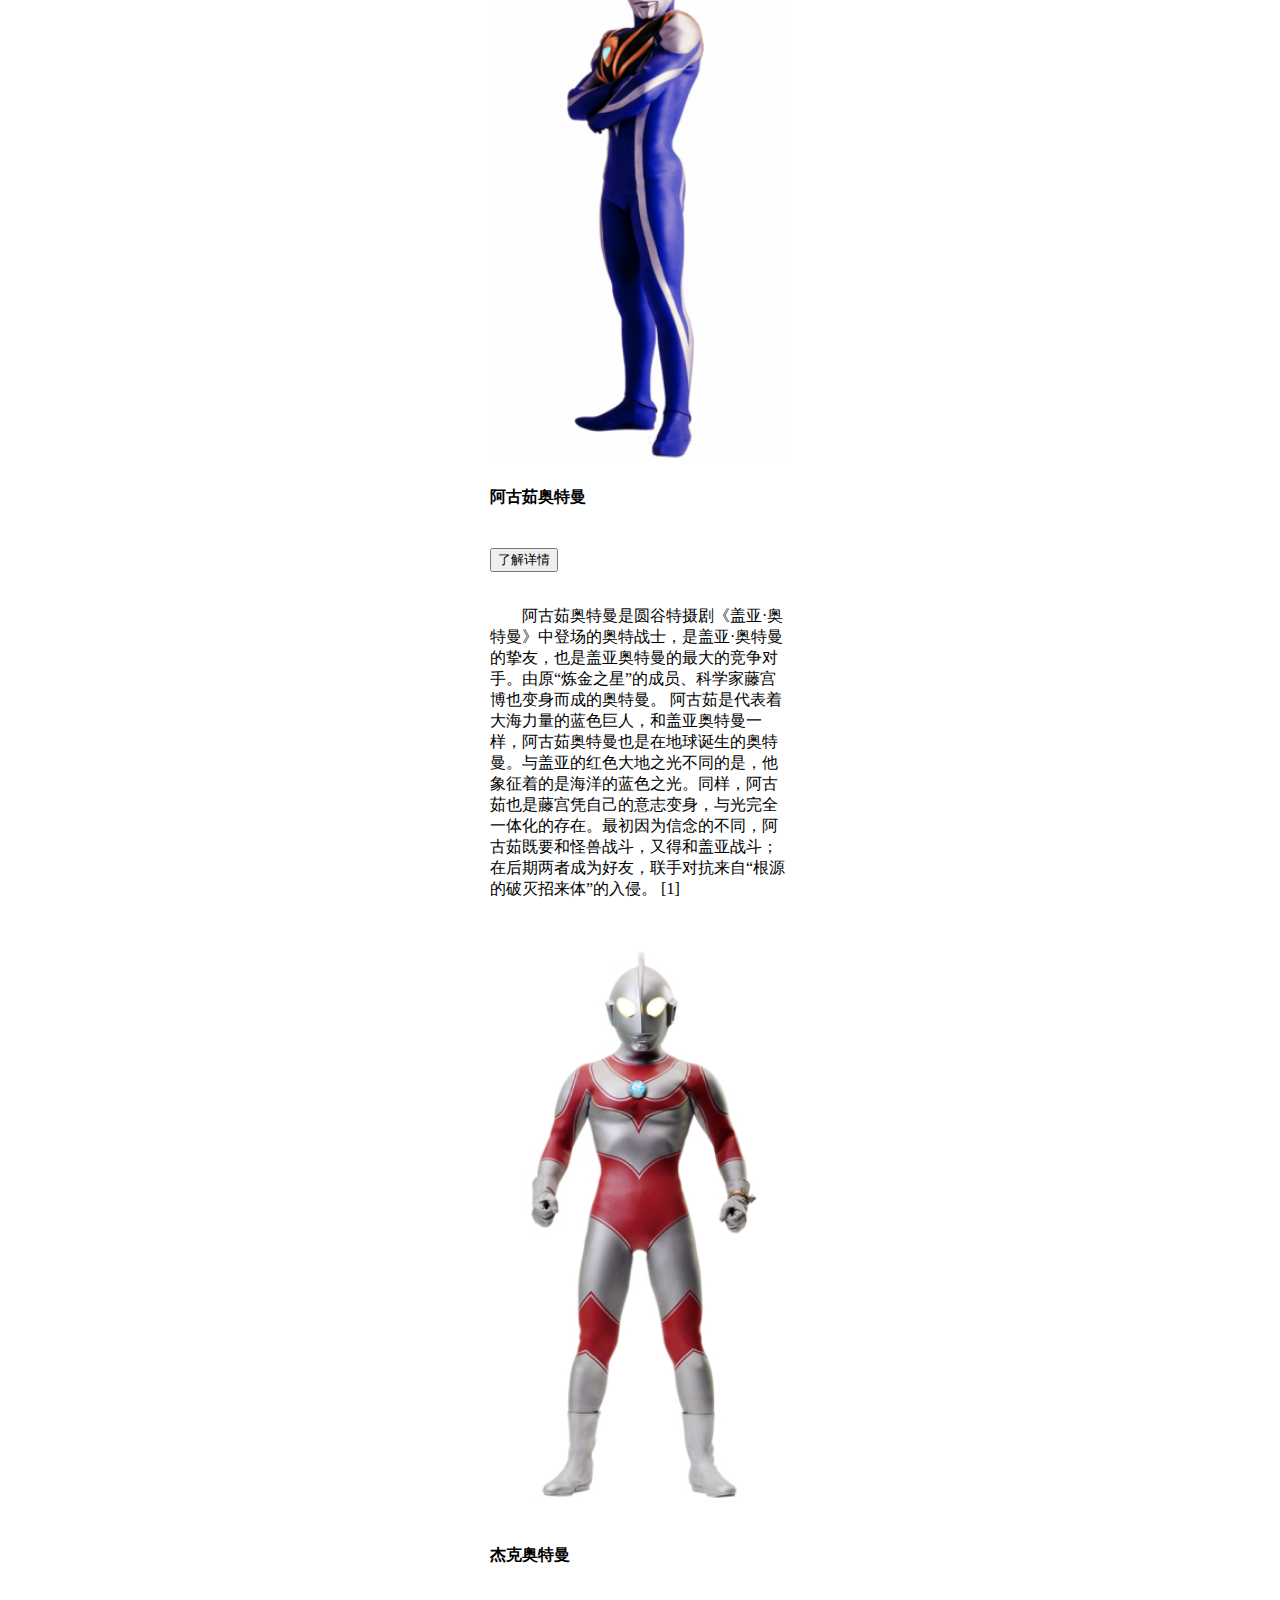
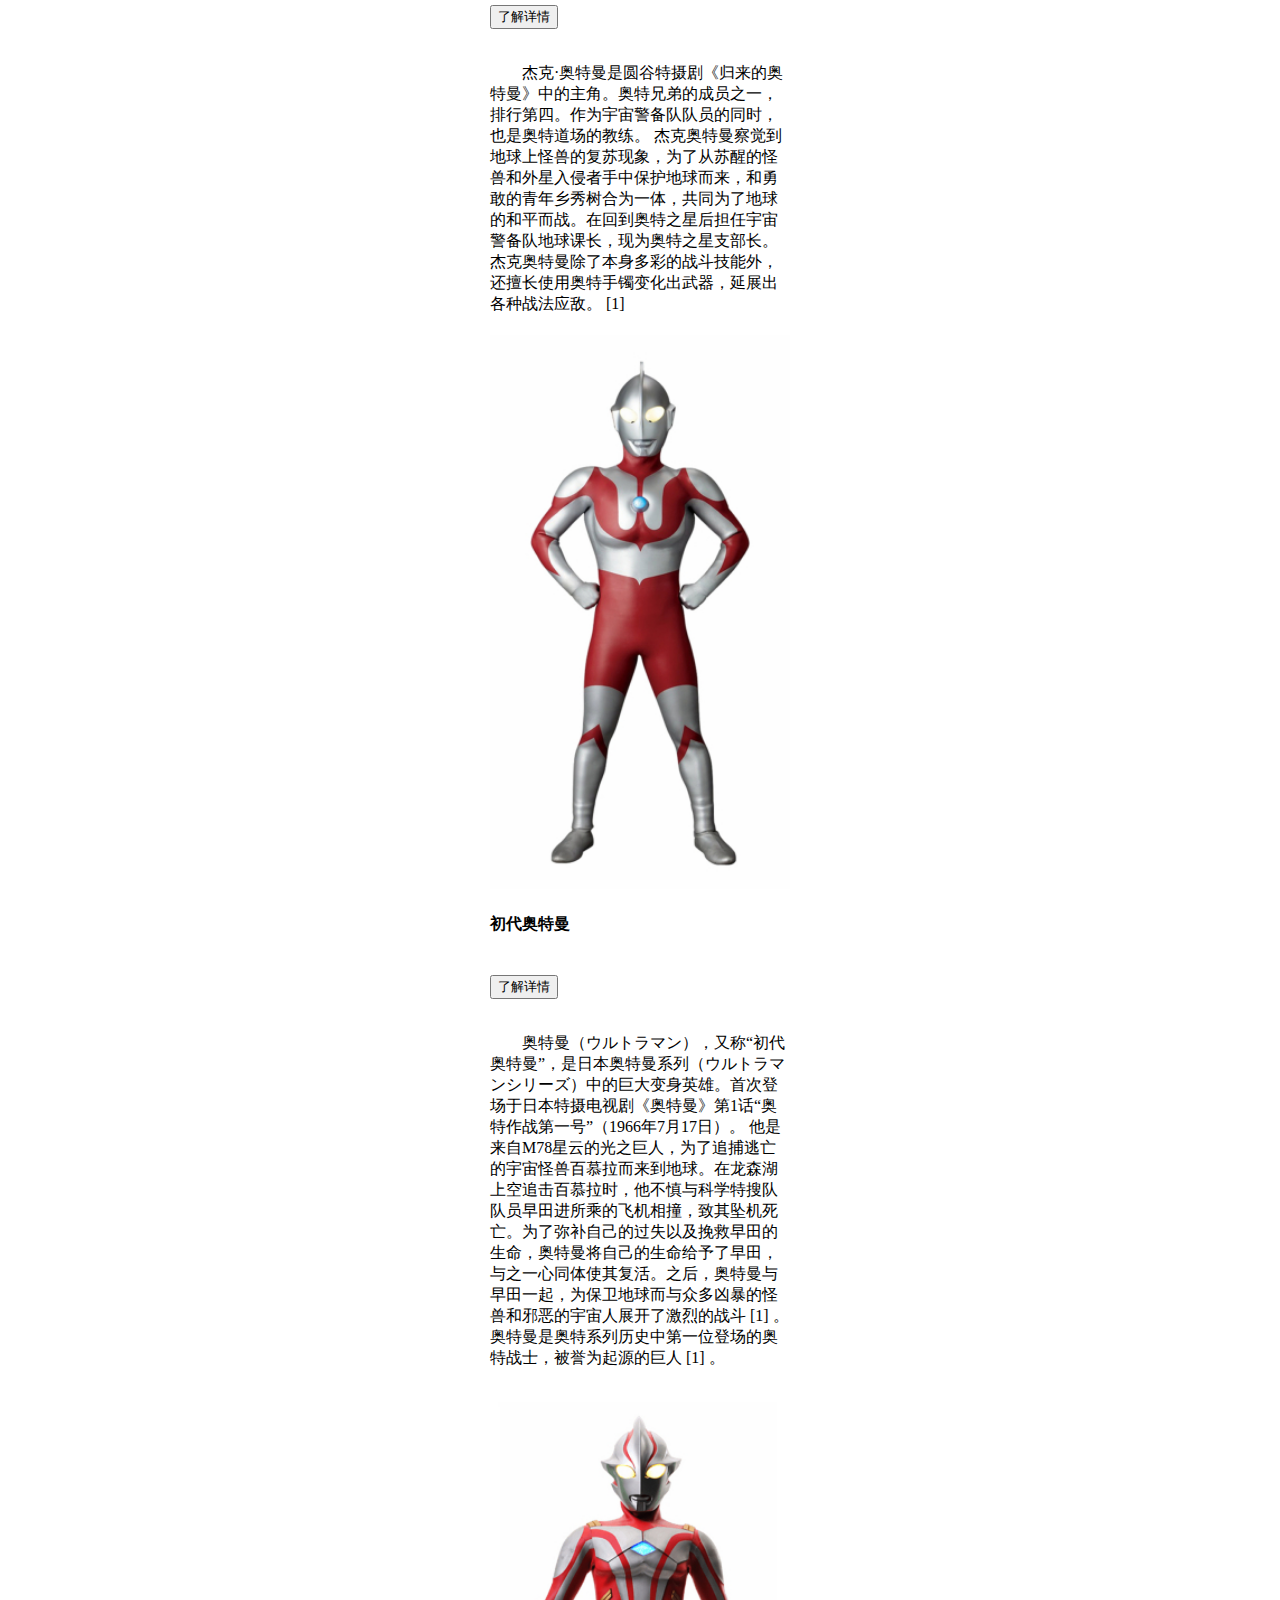
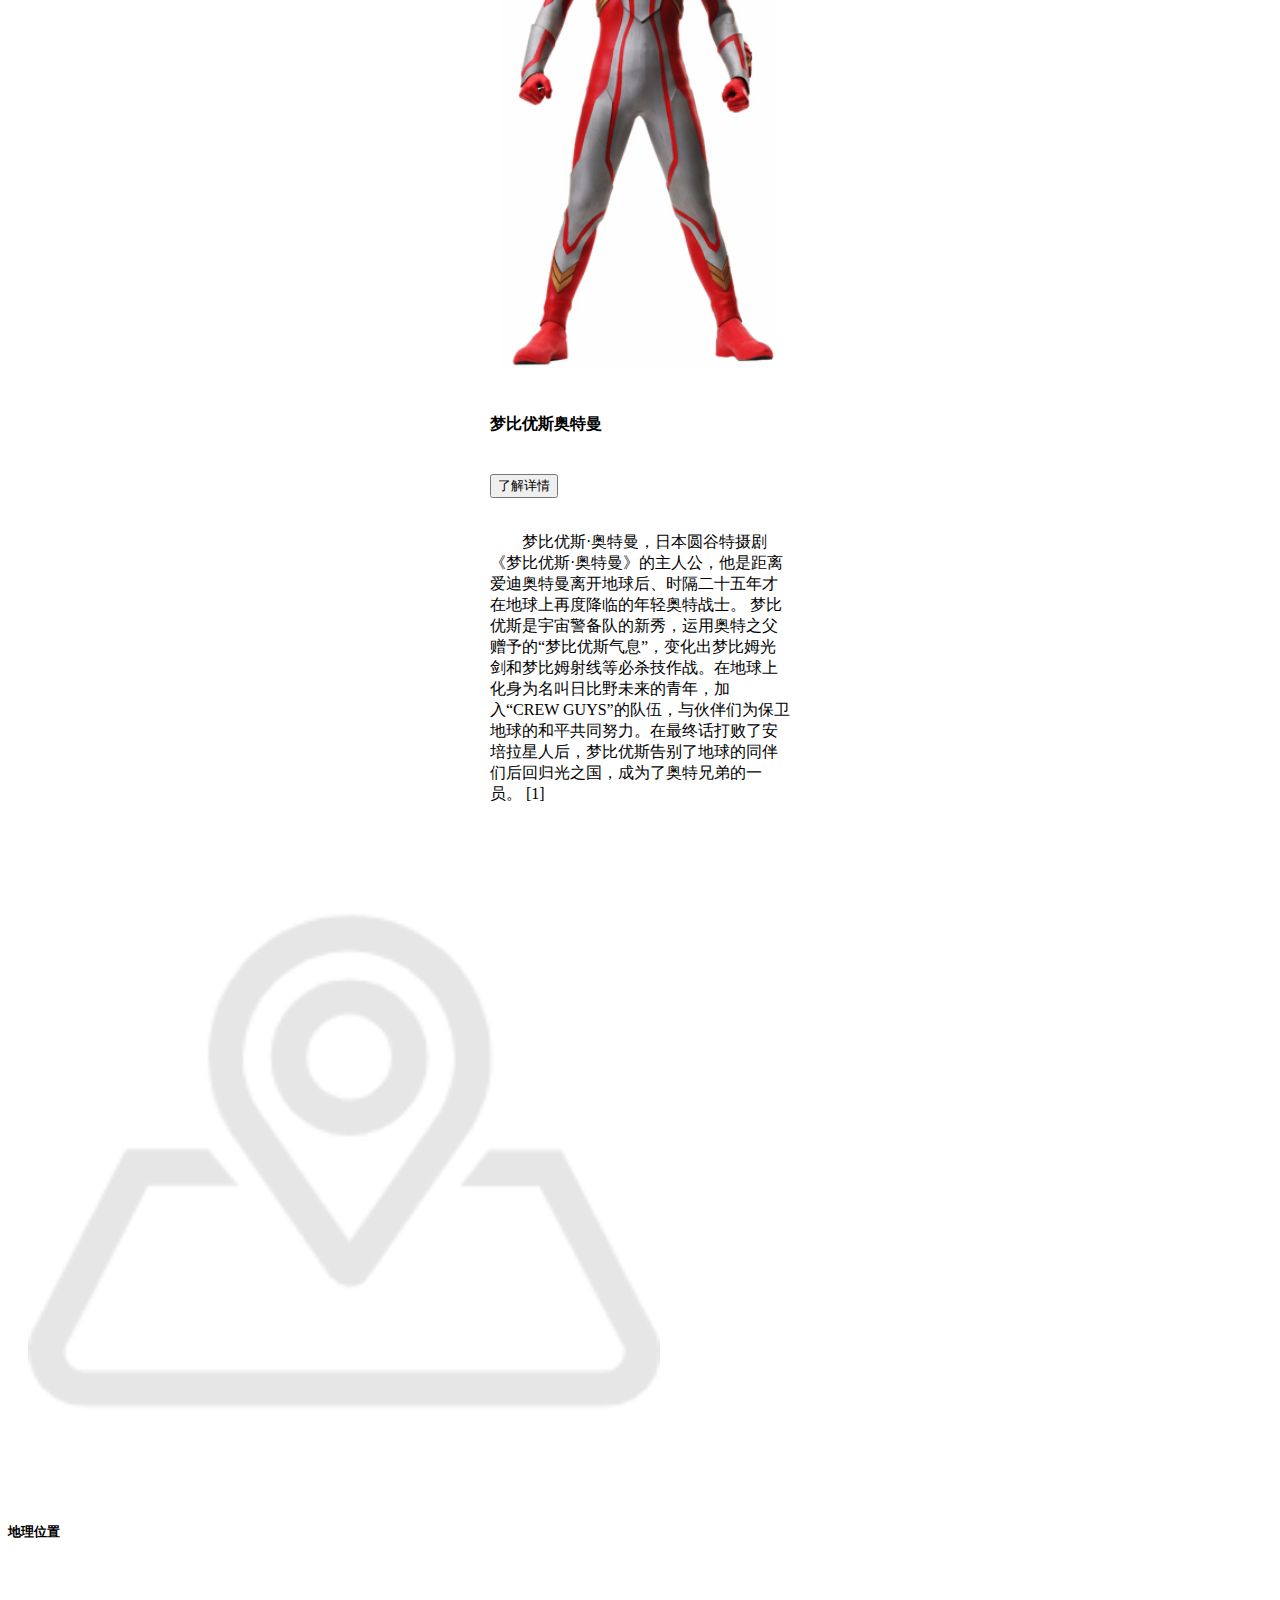
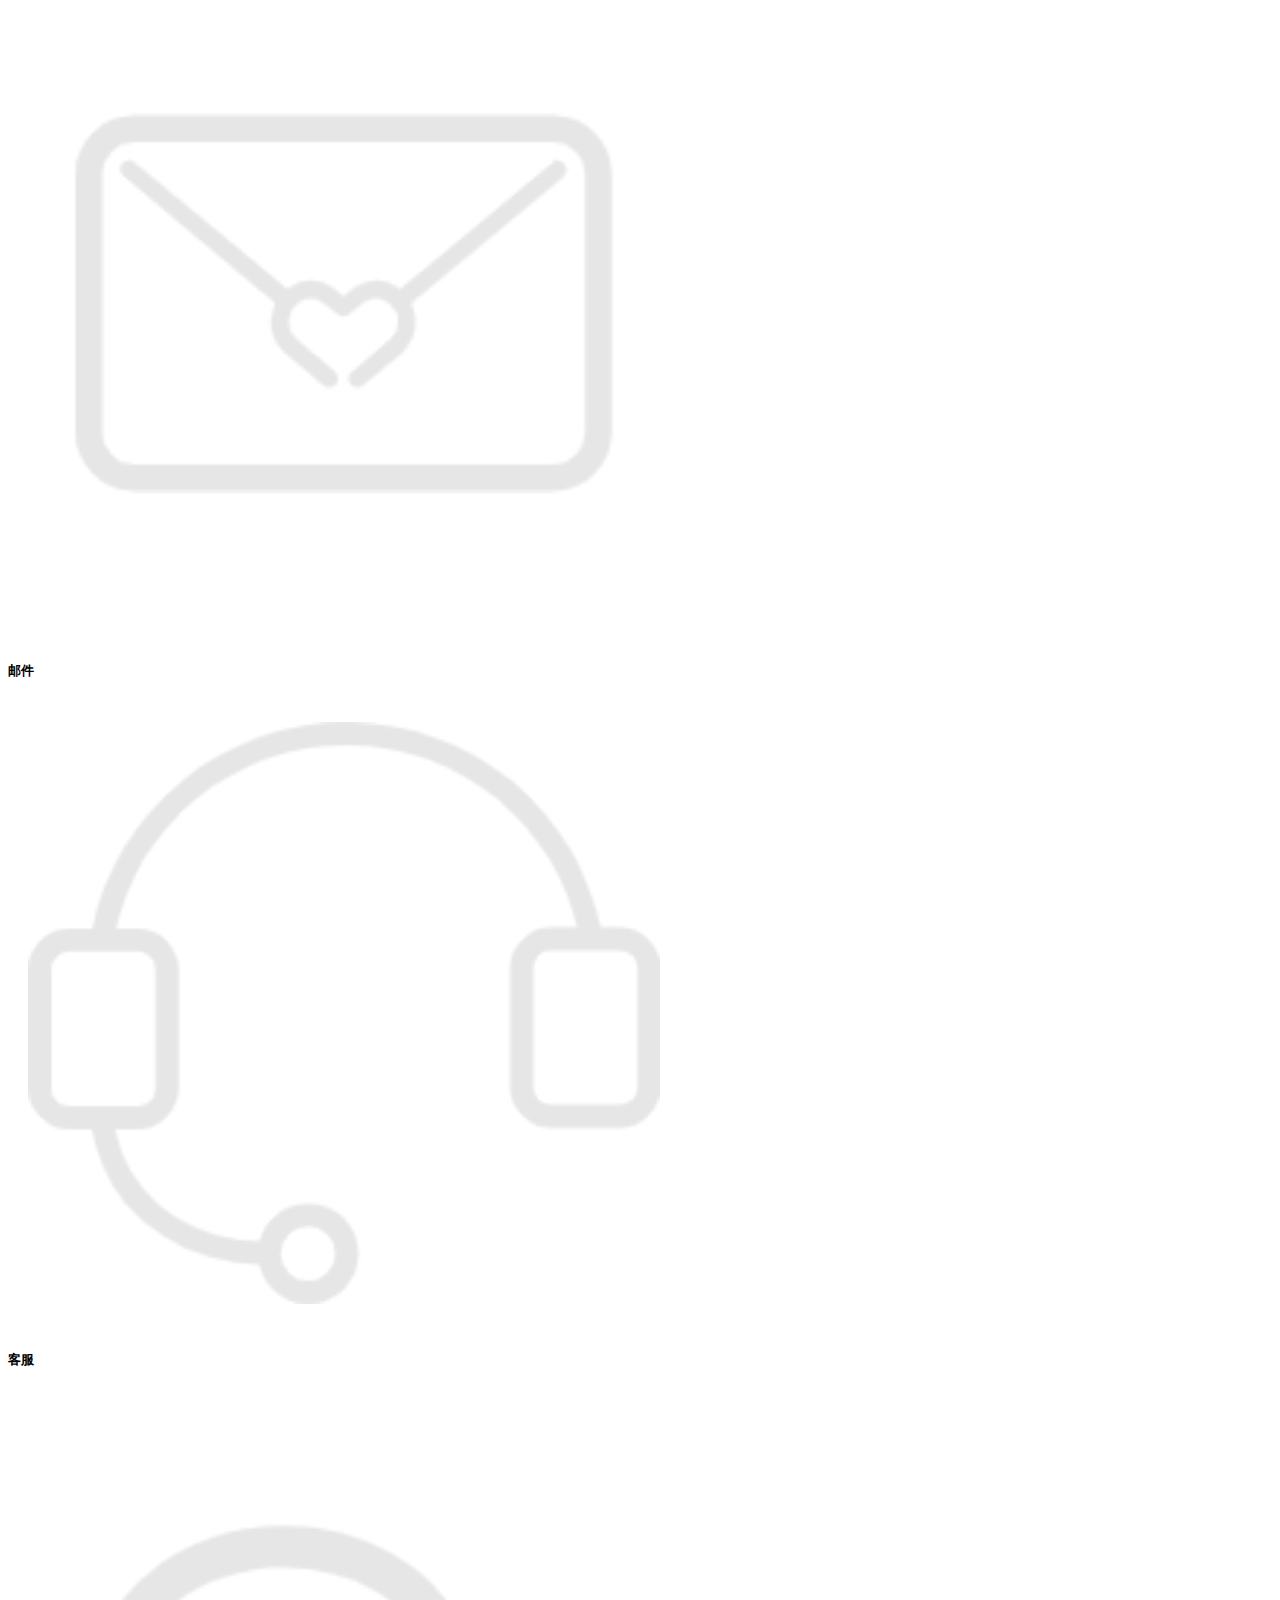
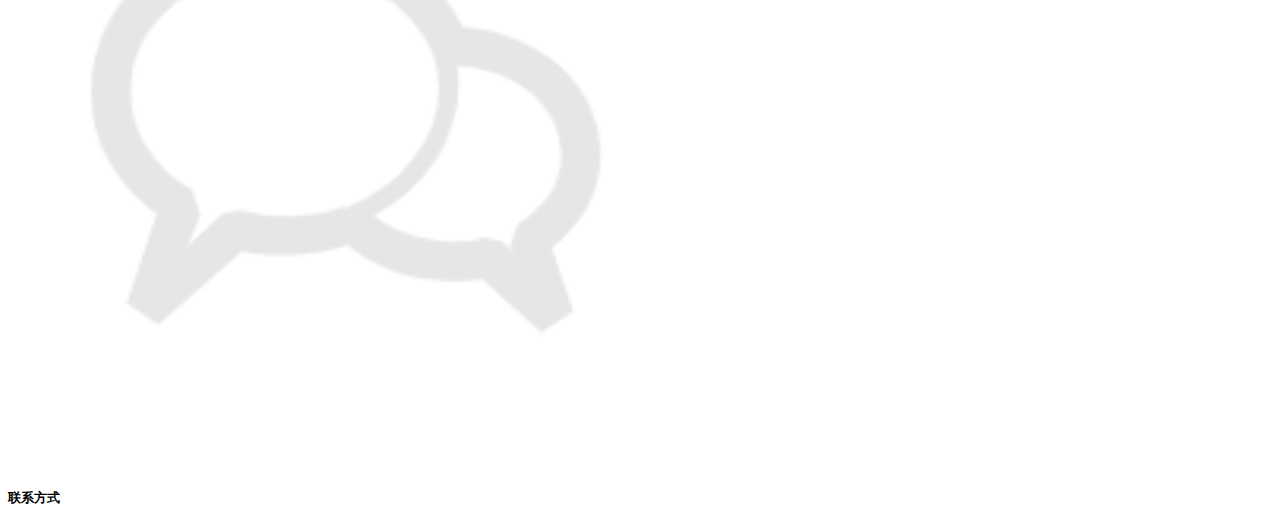
==== commit 1c46eccf: "企业站" ====
--- a/enterprise/qyz.html
+++ b/enterprise/qyz.html
@@ -62,6 +62,9 @@
                                 <a class="nav-link active" href="./index.html">首页</a>
                             </li>
                             <li class="nav-item">
+                                <a class="nav-link" href="./news.html">新闻</a>
+                            </li>
+                            <li class="nav-item">
                                 <a class="nav-link" href="./about.html">关于我们</a>
                             </li>
                         </ul>
